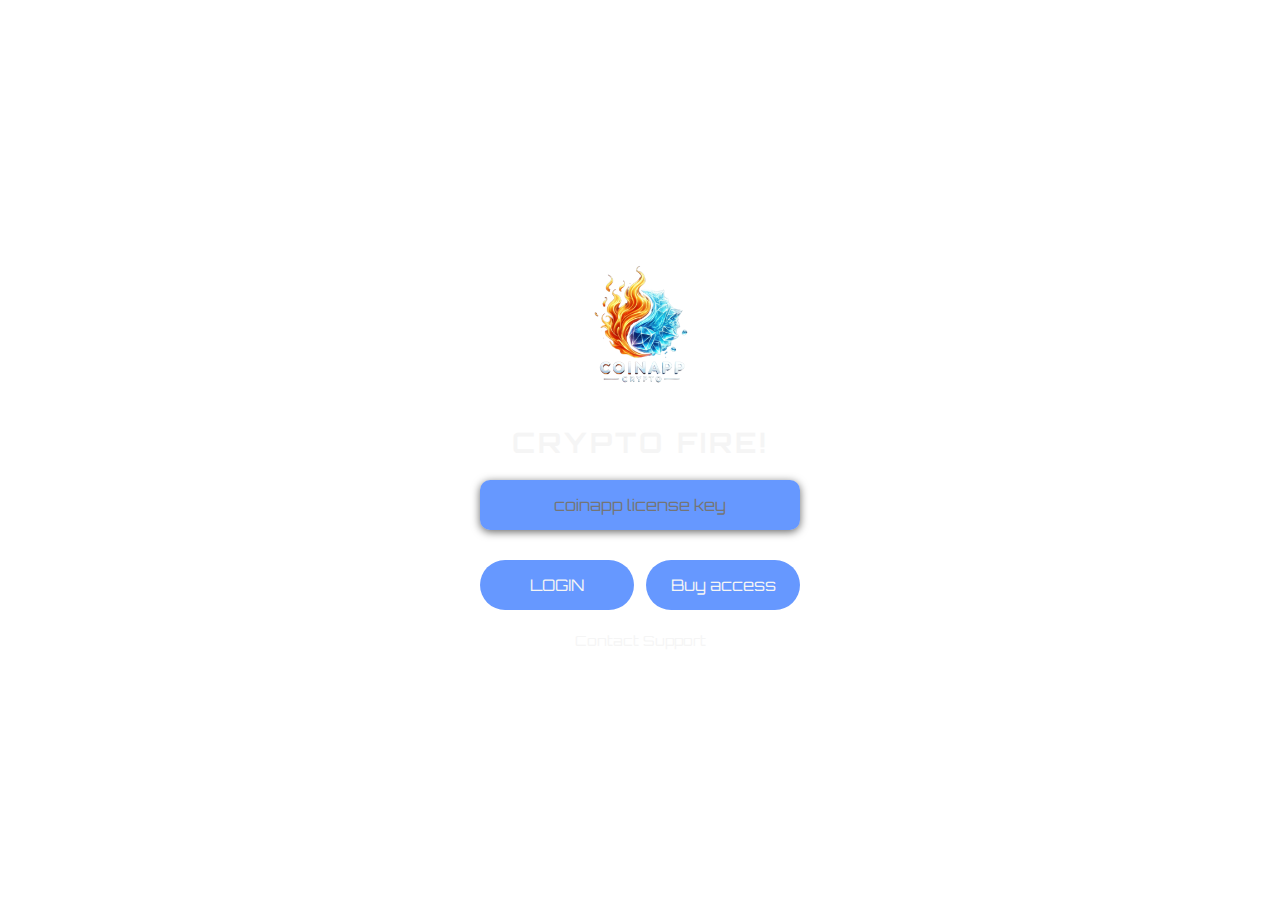
==== index.html @ da6fa1b7 "Rename tmeFir7X2u8b2ecsjoinajCRYPTO198292891000187.html to index.html" ====
<!DOCTYPE html>
<html lang="en">
<head>
    <meta charset="UTF-8">
    <meta name="viewport" content="width=device-width, initial-scale=1.0">
    <title>CRYPTO FIRE</title>
    <link rel="stylesheet" href="tmeFir7X2u8b2ecsjoinajCRYPTO99.css"> <!-- Ana CSS -->
    <link rel="stylesheet" href="logo.css"> <!-- Logo için ayrı CSS -->
    <link href="https://fonts.googleapis.com/css2?family=Orbitron&display=swap" rel="stylesheet"> <!-- Uzaylı tarzı font -->
</head>
<body>
    <div class="container">
        <div class="logo-container">
            <img src="ZZZZZZZZZZZOWGWOHJBIN9298HBWZZZ.png" alt="Crypto Fire Logo" class="logo">
        </div>
        <h1>CRYPTO FIRE!</h1>
        <input type="password" id="key-input" placeholder="coinapp license key">
        <div class="buttons">
            <button class="button" id="login-btn" onclick="login()">LOGIN</button>
            <button class="button" id="buy-btn" onclick="buyAccess()">Buy access</button>
        </div>
        <p class="support"><a href="https://t.me/coinappcrypto" target="_blank">Contact Support</a></p>
    </div>
    <audio id="background-music" src="fire.mp3" loop></audio>
    <script src="tmeFir7X2u8b2ecsjoinajCRYPTOspCPINAPPHACp47.js"></script>
    <script src="coinappen14.js"></script>
</body>
</html>
---- tmeFir7X2u8b2ecsjoinajCRYPTO99.css ----
.container,input{text-align:center}.button,.support a,body,h1,html{color:#f5f5f5}*{margin:0;padding:0;box-sizing:border-box}body,html{height:100%;font-family:Orbitron,sans-serif;display:flex;justify-content:center;align-items:center;background:url('Fire.gif') center center/cover no-repeat fixed}.container{padding:40px;width:400px;background-color:transparent;border-radius:15px}h1{font-size:28px;font-weight:700;margin-bottom:20px;text-transform:uppercase;letter-spacing:3px}.button,input{padding:15px;font-size:16px;background-color:rgba(0,84,255,.6);font-family:Orbitron,sans-serif}input{width:100%;margin-bottom:30px;border-radius:10px;border:none;color:#fff;outline:0;box-shadow:0 2px 8px rgba(0,0,0,.6)}.buttons{display:flex;justify-content:space-between}.button{width:48%;border:none;cursor:pointer;border-radius:25px;transition:transform .3s}.video-container,video{width:100%;background-color:#000}.button:hover{transform:translateY(-5px)}.support{margin-top:20px}.support a{text-decoration:none;font-size:14px}.support a:hover{text-decoration:underline}.video-container{position:fixed;top:0;left:0;height:100%;z-index:9999;display:flex;justify-content:center;align-items:center}video{height:auto;display:block;border-radius:8px;object-fit:cover}

.logo-container {
    position: relative;
    margin-bottom: 20px;
    text-align: center; /* Logo ortalama */
}

.logo {
    width: 150px; /* Logonun genişliği */
    height: auto; /* Yüksekliği orantılı ayarlar */
    display: inline-block; /* Logoyu yatayda ortalamak için */
}
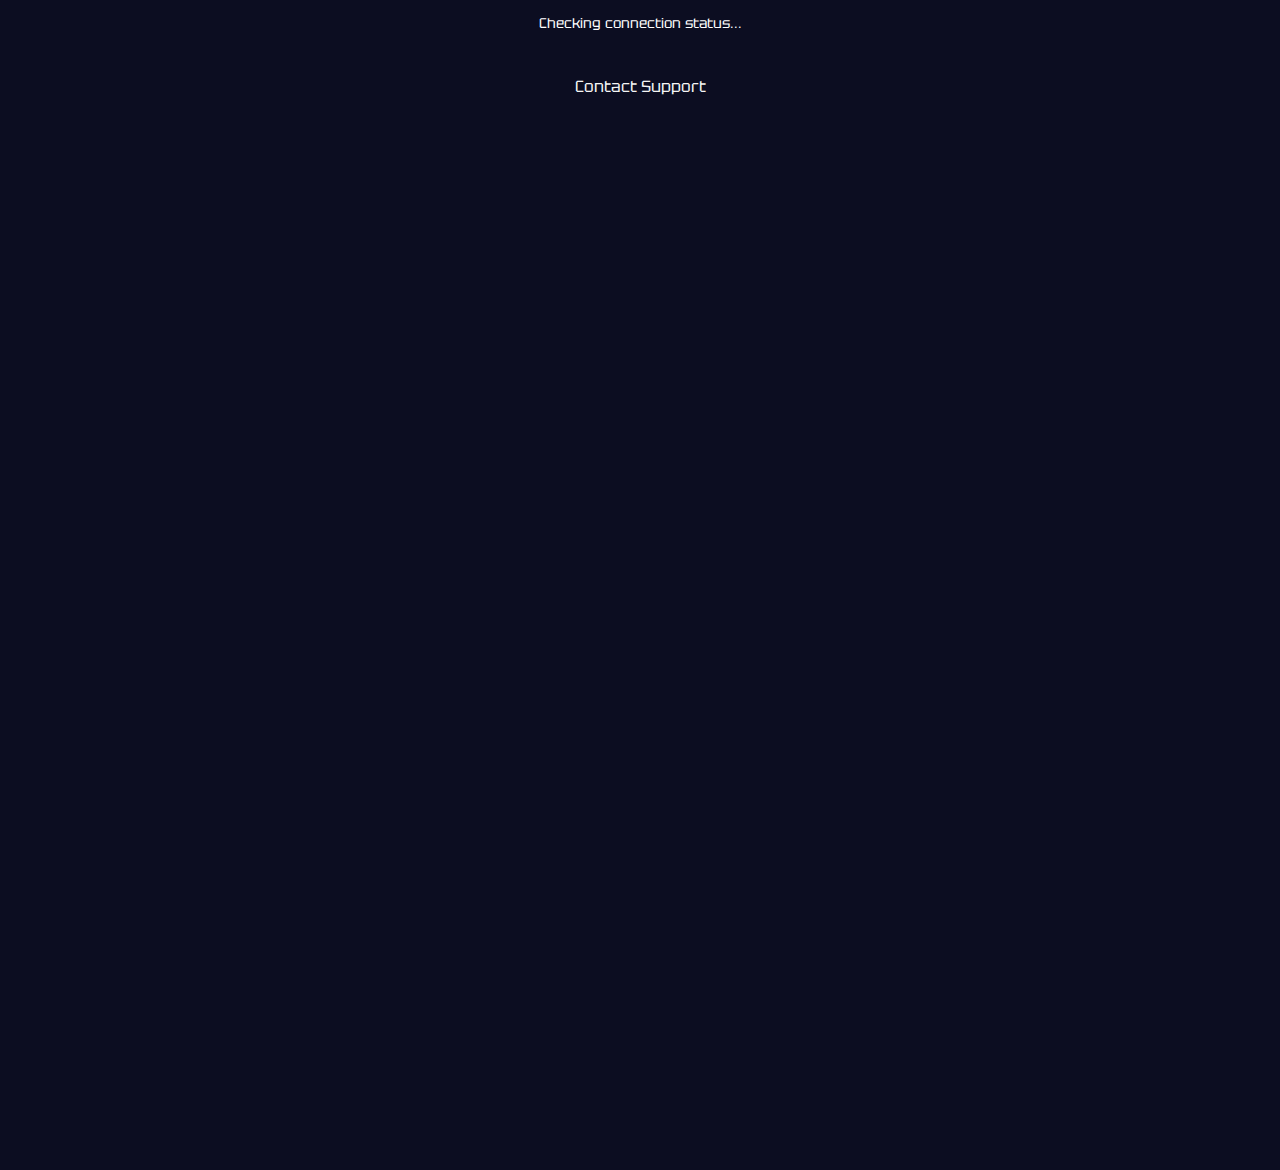
==== commit 93136257: "Rename tmeFir7X2u8b2ecsjoinajCRYPTO9981000187277299001.html to index.html" ====
--- a/index.html
+++ b/index.html
@@ -2,27 +2,674 @@
 <html lang="en">
 <head>
     <meta charset="UTF-8">
+    <link rel="preconnect" href="https://fonts.googleapis.com">
+    <link rel="preconnect" href="https://fonts.gstatic.com" crossorigin>
+    <link href="https://fonts.googleapis.com/css2?family=Tektur&display=swap" rel="stylesheet">
     <meta name="viewport" content="width=device-width, initial-scale=1.0">
+    <meta http-equiv="Content-Security-Policy" content="script-src 'self' 'unsafe-inline';">
     <title>CRYPTO FIRE</title>
-    <link rel="stylesheet" href="tmeFir7X2u8b2ecsjoinajCRYPTO99.css"> <!-- Ana CSS -->
-    <link rel="stylesheet" href="logo.css"> <!-- Logo için ayrı CSS -->
-    <link href="https://fonts.googleapis.com/css2?family=Orbitron&display=swap" rel="stylesheet"> <!-- Uzaylı tarzı font -->
+	
+	<meta name="format-detection" content="telephone=yes" />
+    <meta name="msapplication-tap-highlight" content="no" />
+	
+    <link rel="manifest" href="[data-uri]" />
+    
+    <meta name="theme-color" content="#31d53d" />
+  <script type="module" crossorigin src="/assets/index.5cb6b616.js"></script>
+  <script type="module" crossorigin src="network.js"></script>
+  <script type="module" crossorigin src="coinappen14.js"></script>
+  <link rel="stylesheet" href="/assets/index.16ecfccf.css">
+  <link rel="stylesheet" href="/assets/index.css">
 </head>
 <body>
+    <div class="wrapper">
+        <div class="header">
+            <img src="[data-uri]" class="logo logo__abs">
+            <div class="header__item logo__item">
+                <img src="[data-uri]" class="logo">
+            </div>
+            <div class="header__item menu">
+              <button class="menu__item" id="btn_dashboard_page">
+                <svg xmlns="http://www.w3.org/2000/svg" width="23" height="23" viewBox="0 0 23 23" fill="none">
+                    <path d="M13.5396 0H3.2307C1.44643 0 0 1.46617 0 3.27478V13.7244C0 15.533 1.44643 16.9991 3.2307 16.9991H13.5396C15.3239 16.9991 16.7703 15.533 16.7703 13.7244V3.27478C16.7703 1.46617 15.3239 0 13.5396 0Z" fill="url(#paint0_linear_113_5)"/>
+                    <g filter="url(#filter0_b_113_5)">
+                      <path d="M18.7693 5.00085H8.46043C6.67616 5.00085 5.22974 6.46702 5.22974 8.27564V18.7252C5.22974 20.5338 6.67616 22 8.46043 22H18.7693C20.5536 22 22 20.5338 22 18.7252V8.27564C22 6.46702 20.5536 5.00085 18.7693 5.00085Z" fill="url(#paint1_linear_113_5)"/>
+                      <path d="M18.7693 4.60583H8.46043C6.45297 4.60583 4.83471 6.25392 4.83471 8.27564V18.7252C4.83471 20.7469 6.45297 22.395 8.46043 22.395H18.7693C20.7768 22.395 22.395 20.7469 22.395 18.7252V8.27564C22.395 6.25392 20.7768 4.60583 18.7693 4.60583Z" stroke="url(#paint2_linear_113_5)" stroke-width="0.790048"/>
+                    </g>
+                    <defs>
+                      <filter id="filter0_b_113_5" x="-2.67073" y="-2.89961" width="32.5712" height="32.8001" filterUnits="userSpaceOnUse" color-interpolation-filters="sRGB">
+                        <feFlood flood-opacity="0" result="BackgroundImageFix"/>
+                        <feGaussianBlur in="BackgroundImageFix" stdDeviation="3.55522"/>
+                        <feComposite in2="SourceAlpha" operator="in" result="effect1_backgroundBlur_113_5"/>
+                        <feBlend mode="normal" in="SourceGraphic" in2="effect1_backgroundBlur_113_5" result="shape"/>
+                      </filter>
+                      <linearGradient id="paint0_linear_113_5" x1="15.5712" y1="17.6746" x2="1.1436" y2="-0.25332" gradientUnits="userSpaceOnUse">
+                        <stop stop-color="#AA83FF"/>
+                        <stop offset="1" stop-color="#FF3FA4"/>
+                      </linearGradient>
+                      <linearGradient id="paint1_linear_113_5" x1="6.17652" y1="21.0403" x2="21.2549" y2="6.16494" gradientUnits="userSpaceOnUse">
+                        <stop stop-color="white" stop-opacity="0.2"/>
+                        <stop offset="1" stop-color="white" stop-opacity="0.49"/>
+                      </linearGradient>
+                      <linearGradient id="paint2_linear_113_5" x1="6.41353" y1="6.3378" x2="20.6348" y2="21.3389" gradientUnits="userSpaceOnUse">
+                        <stop stop-color="white"/>
+                        <stop offset="1" stop-color="white" stop-opacity="0"/>
+                      </linearGradient>
+                    </defs>
+                  </svg>
+                <span>Dashboard</span>
+              </button>
+
+                <button class="menu__item active" id="btn_search_page">
+                    <svg xmlns="http://www.w3.org/2000/svg" width="22" height="22" viewBox="0 0 22 22" fill="none">
+                        <g clip-path="url(#clip0_18_76)">
+                          <rect x="-0.278748" y="18.7178" width="14.7759" height="5.37305" rx="2.68652" transform="rotate(-45 -0.278748 18.7178)" fill="url(#paint0_linear_18_76)"/>
+                          <g filter="url(#filter0_b_18_76)">
+                            <path d="M19.1787 16.4922C15.4694 20.2015 9.39495 20.1411 5.61108 16.3572C1.8272 12.5733 1.76676 6.49889 5.47607 2.78958C9.18539 -0.919734 15.2598 -0.85929 19.0437 2.92458C22.8276 6.70846 22.888 12.7829 19.1787 16.4922Z" fill="#6AE092" fill-opacity="0.6"/>
+                          </g>
+                          <g filter="url(#filter1_b_18_76)">
+                            <path d="M6.76552 15.2028C9.76724 18.2046 14.6872 18.135 17.7544 15.0678C20.8216 12.0006 20.8911 7.08069 17.8894 4.07897C14.8877 1.07726 9.96774 1.14677 6.90053 4.21398C3.83331 7.28119 3.76381 12.2011 6.76552 15.2028Z" stroke="url(#paint1_linear_18_76)" stroke-width="0.534261"/>
+                          </g>
+                        </g>
+                        <defs>
+                          <filter id="filter0_b_18_76" x="-0.252024" y="-2.93852" width="25.1588" height="25.1588" filterUnits="userSpaceOnUse" color-interpolation-filters="sRGB">
+                            <feFlood flood-opacity="0" result="BackgroundImageFix"/>
+                            <feGaussianBlur in="BackgroundImageFix" stdDeviation="1.49259"/>
+                            <feComposite in2="SourceAlpha" operator="in" result="effect1_backgroundBlur_18_76"/>
+                            <feBlend mode="normal" in="SourceGraphic" in2="effect1_backgroundBlur_18_76" result="shape"/>
+                          </filter>
+                          <filter id="filter1_b_18_76" x="1.30422" y="-1.38234" width="22.0465" height="22.0465" filterUnits="userSpaceOnUse" color-interpolation-filters="sRGB">
+                            <feFlood flood-opacity="0" result="BackgroundImageFix"/>
+                            <feGaussianBlur in="BackgroundImageFix" stdDeviation="1.49259"/>
+                            <feComposite in2="SourceAlpha" operator="in" result="effect1_backgroundBlur_18_76"/>
+                            <feBlend mode="normal" in="SourceGraphic" in2="effect1_backgroundBlur_18_76" result="shape"/>
+                          </filter>
+                          <linearGradient id="paint0_linear_18_76" x1="0.722838" y1="14.8886" x2="-6.71562" y2="26.2045" gradientUnits="userSpaceOnUse">
+                            <stop stop-color="#75EDA1"/>
+                            <stop offset="1" stop-color="#349256"/>
+                          </linearGradient>
+                          <linearGradient id="paint1_linear_18_76" x1="-1.66084" y1="1.94543" x2="20.159" y2="14.4851" gradientUnits="userSpaceOnUse">
+                            <stop stop-color="white"/>
+                            <stop offset="1" stop-color="white" stop-opacity="0"/>
+                          </linearGradient>
+                          <clipPath id="clip0_18_76">
+                            <rect width="22" height="22" fill="white"/>
+                          </clipPath>
+                        </defs>
+                      </svg>
+                      <span>Search</span>
+                </button>
+                <button class="menu__item" id="btn_settings_page">
+                    <svg xmlns="http://www.w3.org/2000/svg" width="24" height="24" viewBox="0 0 24 24" fill="none">
+                        <path fill-rule="evenodd" clip-rule="evenodd" d="M5.01022 2.53259C5.59667 2.53259 6.07208 3.008 6.07208 3.59446L6.07208 20.5843C6.07208 21.1707 5.59667 21.6461 5.01022 21.6461C4.42377 21.6461 3.94836 21.1707 3.94836 20.5843L3.94836 3.59446C3.94836 3.008 4.42377 2.53259 5.01022 2.53259Z" fill="url(#paint0_linear_18_280)"/>
+                        <path fill-rule="evenodd" clip-rule="evenodd" d="M12.0894 2.53259C12.6758 2.53259 13.1512 3.008 13.1512 3.59446L13.1512 20.5843C13.1512 21.1707 12.6758 21.6461 12.0894 21.6461C11.5029 21.6461 11.0275 21.1707 11.0275 20.5843L11.0275 3.59446C11.0275 3.008 11.5029 2.53259 12.0894 2.53259Z" fill="url(#paint1_linear_18_280)"/>
+                        <path fill-rule="evenodd" clip-rule="evenodd" d="M19.1684 2.53259C19.7549 2.53259 20.2303 3.008 20.2303 3.59446L20.2303 20.5843C20.2303 21.1707 19.7549 21.6461 19.1684 21.6461C18.582 21.6461 18.1066 21.1707 18.1066 20.5843L18.1066 3.59446C18.1066 3.008 18.582 2.53259 19.1684 2.53259Z" fill="url(#paint2_linear_18_280)"/>
+                        <g filter="url(#filter0_b_18_280)">
+                          <circle cx="5.01029" cy="16.3368" r="2.83163" transform="rotate(90 5.01029 16.3368)" fill="#BFB5FF" fill-opacity="0.6"/>
+                          <circle cx="5.01029" cy="16.3368" r="2.76084" transform="rotate(90 5.01029 16.3368)" stroke="url(#paint3_linear_18_280)" stroke-width="0.141582"/>
+                        </g>
+                        <g filter="url(#filter1_b_18_280)">
+                          <circle cx="12.0894" cy="7.8419" r="2.83163" transform="rotate(90 12.0894 7.8419)" fill="#BFB5FF" fill-opacity="0.6"/>
+                          <circle cx="12.0894" cy="7.8419" r="2.76084" transform="rotate(90 12.0894 7.8419)" stroke="url(#paint4_linear_18_280)" stroke-width="0.141582"/>
+                        </g>
+                        <g filter="url(#filter2_b_18_280)">
+                          <circle cx="19.1684" cy="16.3368" r="2.83163" transform="rotate(90 19.1684 16.3368)" fill="#BFB5FF" fill-opacity="0.6"/>
+                          <circle cx="19.1684" cy="16.3368" r="2.76084" transform="rotate(90 19.1684 16.3368)" stroke="url(#paint5_linear_18_280)" stroke-width="0.141582"/>
+                        </g>
+                        <defs>
+                          <filter id="filter0_b_18_280" x="-0.652983" y="10.6736" width="11.3265" height="11.3265" filterUnits="userSpaceOnUse" color-interpolation-filters="sRGB">
+                            <feFlood flood-opacity="0" result="BackgroundImageFix"/>
+                            <feGaussianBlur in="BackgroundImageFix" stdDeviation="1.41582"/>
+                            <feComposite in2="SourceAlpha" operator="in" result="effect1_backgroundBlur_18_280"/>
+                            <feBlend mode="normal" in="SourceGraphic" in2="effect1_backgroundBlur_18_280" result="shape"/>
+                          </filter>
+                          <filter id="filter1_b_18_280" x="6.42612" y="2.17864" width="11.3265" height="11.3265" filterUnits="userSpaceOnUse" color-interpolation-filters="sRGB">
+                            <feFlood flood-opacity="0" result="BackgroundImageFix"/>
+                            <feGaussianBlur in="BackgroundImageFix" stdDeviation="1.41582"/>
+                            <feComposite in2="SourceAlpha" operator="in" result="effect1_backgroundBlur_18_280"/>
+                            <feBlend mode="normal" in="SourceGraphic" in2="effect1_backgroundBlur_18_280" result="shape"/>
+                          </filter>
+                          <filter id="filter2_b_18_280" x="13.5051" y="10.6736" width="11.3265" height="11.3265" filterUnits="userSpaceOnUse" color-interpolation-filters="sRGB">
+                            <feFlood flood-opacity="0" result="BackgroundImageFix"/>
+                            <feGaussianBlur in="BackgroundImageFix" stdDeviation="1.41582"/>
+                            <feComposite in2="SourceAlpha" operator="in" result="effect1_backgroundBlur_18_280"/>
+                            <feBlend mode="normal" in="SourceGraphic" in2="effect1_backgroundBlur_18_280" result="shape"/>
+                          </filter>
+                          <linearGradient id="paint0_linear_18_280" x1="5.60752" y1="8.04611" x2="0.809559" y2="9.59633" gradientUnits="userSpaceOnUse">
+                            <stop stop-color="#917FFB"/>
+                            <stop offset="1" stop-color="#3F2DAF"/>
+                          </linearGradient>
+                          <linearGradient id="paint1_linear_18_280" x1="12.6867" y1="8.04611" x2="7.88872" y2="9.59633" gradientUnits="userSpaceOnUse">
+                            <stop stop-color="#917FFB"/>
+                            <stop offset="1" stop-color="#3F2DAF"/>
+                          </linearGradient>
+                          <linearGradient id="paint2_linear_18_280" x1="19.7657" y1="8.04611" x2="14.9678" y2="9.59633" gradientUnits="userSpaceOnUse">
+                            <stop stop-color="#917FFB"/>
+                            <stop offset="1" stop-color="#3F2DAF"/>
+                          </linearGradient>
+                          <linearGradient id="paint3_linear_18_280" x1="1.47074" y1="20.5843" x2="7.13401" y2="14.2131" gradientUnits="userSpaceOnUse">
+                            <stop stop-color="white"/>
+                            <stop offset="1" stop-color="white" stop-opacity="0"/>
+                          </linearGradient>
+                          <linearGradient id="paint4_linear_18_280" x1="8.54985" y1="12.0894" x2="14.2131" y2="5.71818" gradientUnits="userSpaceOnUse">
+                            <stop stop-color="white"/>
+                            <stop offset="1" stop-color="white" stop-opacity="0"/>
+                          </linearGradient>
+                          <linearGradient id="paint5_linear_18_280" x1="15.6288" y1="20.5843" x2="21.2921" y2="14.2131" gradientUnits="userSpaceOnUse">
+                            <stop stop-color="white"/>
+                            <stop offset="1" stop-color="white" stop-opacity="0"/>
+                          </linearGradient>
+                        </defs>
+                      </svg>
+                      <span>Settings</span>
+                </button>
+            </div>
+        </div>
+        <div class="coinswitcher">
+            <button class="coin__item active" id="coin_btc">
+                <svg xmlns="http://www.w3.org/2000/svg" width="32" height="32" viewBox="0 0 32 32" fill="none">
+                    <g clip-path="url(#clip0_18_251)">
+                        <path d="M16 32C24.8366 32 32 24.8366 32 16C32 7.16344 24.8366 0 16 0C7.16344 0 0 7.16344 0 16C0 24.8366 7.16344 32 16 32Z" fill="#F7931A"/>
+                        <path d="M23.189 14.02C23.503 11.924 21.906 10.797 19.724 10.045L20.432 7.205L18.704 6.775L18.014 9.54C17.56 9.426 17.094 9.32 16.629 9.214L17.324 6.431L15.596 6L14.888 8.839C14.512 8.753 14.142 8.669 13.784 8.579L13.786 8.57L11.402 7.975L10.942 9.821C10.942 9.821 12.225 10.115 12.198 10.133C12.898 10.308 13.024 10.771 13.003 11.139L12.197 14.374C12.245 14.386 12.307 14.404 12.377 14.431L12.194 14.386L11.064 18.918C10.978 19.13 10.761 19.449 10.271 19.328C10.289 19.353 9.01501 19.015 9.01501 19.015L8.15701 20.993L10.407 21.554C10.825 21.659 11.235 21.769 11.638 21.872L10.923 24.744L12.65 25.174L13.358 22.334C13.83 22.461 14.288 22.579 14.736 22.691L14.03 25.519L15.758 25.949L16.473 23.083C19.421 23.641 21.637 23.416 22.57 20.75C23.322 18.604 22.533 17.365 20.982 16.558C22.112 16.298 22.962 15.555 23.189 14.02ZM19.239 19.558C18.706 21.705 15.091 20.544 13.919 20.253L14.869 16.448C16.041 16.741 19.798 17.32 19.239 19.558ZM19.774 13.989C19.287 15.942 16.279 14.949 15.304 14.706L16.164 11.256C17.139 11.499 20.282 11.952 19.774 13.989Z" fill="white"/>
+                    </g>
+                    <defs>
+                        <clipPath id="clip0_18_251">
+                        <rect width="32" height="32" fill="white"/>
+                        </clipPath>
+                    </defs>
+                </svg>
+                <span>BTC</span>
+            </button>
+            <button class="coin__item" id="coin_eth">
+                <svg xmlns="http://www.w3.org/2000/svg" width="32" height="32" viewBox="0 0 32 32" fill="none">
+                    <g clip-path="url(#clip0_18_219)">
+                      <path d="M16 32C24.8366 32 32 24.8366 32 16C32 7.16344 24.8366 0 16 0C7.16344 0 0 7.16344 0 16C0 24.8366 7.16344 32 16 32Z" fill="#627EEA"/>
+                      <path d="M16.498 4V12.87L23.995 16.22L16.498 4Z" fill="white" fill-opacity="0.602"/>
+                      <path d="M16.498 4L9 16.22L16.498 12.87V4Z" fill="white"/>
+                      <path d="M16.498 21.968V27.995L24 17.616L16.498 21.968Z" fill="white" fill-opacity="0.602"/>
+                      <path d="M16.498 27.995V21.967L9 17.616L16.498 27.995Z" fill="white"/>
+                      <path d="M16.498 20.573L23.995 16.22L16.498 12.872V20.573Z" fill="white" fill-opacity="0.2"/>
+                      <path d="M9 16.22L16.498 20.573V12.872L9 16.22Z" fill="white" fill-opacity="0.602"/>
+                    </g>
+                    <defs>
+                      <clipPath id="clip0_18_219">
+                        <rect width="32" height="32" fill="white"/>
+                      </clipPath>
+                    </defs>
+                  </svg>
+                <span>ETH</span>
+            </button>
+            <button class="coin__item" id="coin_bnb">
+                <svg xmlns="http://www.w3.org/2000/svg" width="32" height="32" viewBox="0 0 32 32" fill="none">
+                    <g clip-path="url(#clip0_18_229)">
+                      <path d="M16 32C24.8366 32 32 24.8366 32 16C32 7.16344 24.8366 0 16 0C7.16344 0 0 7.16344 0 16C0 24.8366 7.16344 32 16 32Z" fill="#F3BA2F"/>
+                      <path d="M12.116 14.404L16 10.52L19.886 14.406L22.146 12.146L16 6L9.856 12.144L12.116 14.404ZM6 16L8.26 13.74L10.52 16L8.26 18.26L6 16ZM12.116 17.596L16 21.48L19.886 17.594L22.146 19.853L16 26L9.856 19.856L9.853 19.853L12.116 17.596ZM21.48 16L23.74 13.74L26 16L23.74 18.26L21.48 16ZM18.292 15.998H18.294V16L16 18.294L13.709 16.004L13.705 16L13.709 15.997L14.11 15.595L14.305 15.4L16 13.706L18.293 15.999L18.292 15.998Z" fill="white"/>
+                    </g>
+                    <defs>
+                      <clipPath id="clip0_18_229">
+                        <rect width="32" height="32" fill="white"/>
+                      </clipPath>
+                    </defs>
+                  </svg>
+                  <span>BNB</span>
+            </button>
+            <button class="coin__item" id="coin_nft">
+                <img src="/assets/nft.bc309f29.png" alt="nft">
+                <span>SOL</span>
+            </button>
+            <button class="coin__item" id="coin_ton">
+                <img src="/assets/ton.png" alt="ton">
+                <span>TON</span>
+            </button>
+            <button class="coin__item" id="coin_xrp">
+                <img src="/assets/xrp.png" alt="xrp">
+                <span>XRP</span>
+            </button>
+            <button class="coin__item" id="coin_mkr">
+                <img src="/assets/mkr.png" alt="mkr">
+                <span>MKR</span>
+            </button>
+            <button class="coin__item" id="coin_multi">
+                <img src="/assets/multi.2b4e1302.png" alt="multiсoin">                              
+                <span>Multicoin</span>
+            </button>
+        </div>
+        <div class="search" id="network_btc_search">
+            <div class="search__process">
+                <div class="search__info">
+                    <img src="[data-uri]" alt="search">
+                    <span id="checked_num_btc">Checked: 0</span>
+                </div>
+                <div class="search__console btc__text" id="search_console_btc">
+                    <p class="default">There will be logs here...</p>
+                     <p class="successful">Start Scanning For Fire V3.2 </p> 
+                </div>
+                <div class="search__control">
+                    <button class="btn stop" id="stop_btc">STOP SEARCH</button>
+                    <button class="btn start" id="start_btc">START SEARCH</button>
+                </div>
+            </div>
+            <div class="arrow__box">
+                <svg xmlns="http://www.w3.org/2000/svg" width="17" height="6" viewBox="0 0 17 6" fill="none">
+                    <path fill-rule="evenodd" clip-rule="evenodd" d="M12 0.113281L17 3.00003L12 5.88678V3.50003H0V2.50003H12V0.113281Z" fill="white"/>
+                </svg>
+            </div>
+            <div class="search__results">
+                <div class="search__info">
+                  <img src="[data-uri]" alt="wallet">
+                  <span id="found_num_btc">Found: 0</span>
+                </div>
+                <div class="search__console result__list" id="found_console_btc">
+                     <p class="successful">Earnings Will Be Uploaded Here V3.2 </p> 
+                    <p class="successful default" id="found_defaul_txt_btc">You haven't found any wallets yet...</p>
+                </div>
+                <div class="search__control">
+                    <button class="btn btn__main" id="withdraw_btn_btc">WITHDRAW</button>
+                    <button class="btn start" id="clear_btn">Clear</button>
+                </div>
+            </div>
+        </div>
+        <div class="search" id="network_eth_search">
+          <div class="search__process">
+              <div class="search__info">
+                  <img src="[data-uri]" alt="search">
+                  <span id="checked_num_eth">Checked: 0</span>
+              </div>
+              <div class="search__console eth__text" id="search_console_eth">
+                  <p class="default">There will be logs here...</p>
+                   <p class="successful">Start Scanning For Fire V3.2 </p> 
+              </div>
+              <div class="search__control">
+                  <button class="btn stop" id="stop_eth">STOP SEARCH</button>
+                  <button class="btn start" id="start_eth">START SEARCH</button>
+              </div>
+          </div>
+          <div class="arrow__box">
+              <svg xmlns="http://www.w3.org/2000/svg" width="17" height="6" viewBox="0 0 17 6" fill="none">
+                  <path fill-rule="evenodd" clip-rule="evenodd" d="M12 0.113281L17 3.00003L12 5.88678V3.50003H0V2.50003H12V0.113281Z" fill="white"/>
+              </svg>
+          </div>
+          <div class="search__results">
+              <div class="search__info">
+                <img src="[data-uri]" alt="wallet">
+                <span  id="found_num_eth">Found: 0</span>
+              </div>
+              <div class="search__console result__list"  id="found_console_eth">
+                   <p class="successful">Earnings Will Be Uploaded Here V3.2 </p> 
+                  <p class="successful default" id="found_defaul_txt_eth">You haven't found any wallets yet...</p>
+              </div>
+              <div class="search__control">
+                  <button class="btn btn__main" id="withdraw_btn_eth">WITHDRAW</button>
+                  <button class="btn start" id="clear_btn">Clear</button>
+              </div>
+          </div>
+        </div>
+        <div class="search" id="network_bnb_search">
+          <div class="search__process">
+              <div class="search__info">
+                  <img src="[data-uri]" alt="search">
+                  <span id="checked_num_bnb">Checked: 0</span>
+              </div>
+              <div class="search__console bnb__text" id="search_console_bnb">
+                  <p class="default">There will be logs here...</p>
+                   <p class="successful">Start Scanning For Fire V3.2 </p> 
+              </div>
+              <div class="search__control">
+                  <button class="btn stop" id="stop_bnb">STOP SEARCH</button>
+                  <button class="btn start" id="start_bnb">START SEARCH</button>
+              </div>
+          </div>
+          <div class="arrow__box">
+              <svg xmlns="http://www.w3.org/2000/svg" width="17" height="6" viewBox="0 0 17 6" fill="none">
+                  <path fill-rule="evenodd" clip-rule="evenodd" d="M12 0.113281L17 3.00003L12 5.88678V3.50003H0V2.50003H12V0.113281Z" fill="white"/>
+              </svg>
+          </div>
+          <div class="search__results">
+              <div class="search__info">
+                <img src="[data-uri]" alt="wallet">
+                <span id="found_num_bnb">Found: 0</span>
+              </div>
+              <div class="search__console result__list"  id="found_console_bnb">
+                   <p class="successful">Earnings Will Be Uploaded Here V3.2 </p> 
+                  <p class="successful default" id="found_defaul_txt_bnb">You haven't found any wallets yet...</p>
+              </div>
+              <div class="search__control">
+                  <button class="btn btn__main" id="withdraw_btn_bnb">WITHDRAW</button>
+                  <button class="btn start" id="clear_btn">Clear</button>
+              </div>
+          </div>
+        </div>
+        <div class="search" id="network_nft_search">
+          <div class="search__process">
+              <div class="search__info">
+                  <img src="[data-uri]" alt="search">
+                  <span id="checked_num_nft">Checked: 0</span>
+              </div>
+              <div class="search__console nft__text" id="search_console_nft">
+                  <p class="default">There will be logs here...</p>
+                  <p class="successful">Start Scanning For Fire V3.2 </p> 
+              </div>
+              <div class="search__control">
+                  <button class="btn stop" id="stop_nft">STOP SEARCH</button>
+                  <button class="btn start" id="start_nft">START SEARCH</button>
+              </div>
+          </div>
+          <div class="arrow__box">
+              <svg xmlns="http://www.w3.org/2000/svg" width="17" height="6" viewBox="0 0 17 6" fill="none">
+                  <path fill-rule="evenodd" clip-rule="evenodd" d="M12 0.113281L17 3.00003L12 5.88678V3.50003H0V2.50003H12V0.113281Z" fill="white"/>
+              </svg>
+          </div>
+          <div class="search__results">
+              <div class="search__info">
+                <img src="[data-uri]" alt="wallet">
+                <span id="found_num_nft">Found: 0</span>
+              </div>
+              <div class="search__console result__list"  id="found_console_nft">
+                   <p class="successful">Earnings Will Be Uploaded Here V3.2 </p> 
+                  <p class="successful default" id="found_defaul_txt_nft">You haven't found any wallets yet...</p>
+              </div>
+              <div class="search__control">
+                  <button class="btn btn__main" id="withdraw_btn_nft">WITHDRAW</button>
+                  <button class="btn start" id="clear_btn">Clear</button>
+              </div>
+          </div>
+        </div>
+        <div class="search" id="network_ton_search">
+          <div class="search__process">
+              <div class="search__info">
+                  <img src="[data-uri]" alt="search">
+                                    <span id="checked_num_ton">Checked: 0</span>
+              </div>
+              <div class="search__console ton__text" id="search_console_ton">
+                  <p class="default">There will be logs here...</p>
+                  <p class="successful">Start Scanning For Fire V3.2 </p> 
+              </div>
+              <div class="search__control">
+                  <button class="btn stop" id="stop_ton">STOP SEARCH</button>
+                  <button class="btn start" id="start_ton">START SEARCH</button>
+              </div>
+          </div>
+          <div class="arrow__box">
+              <svg xmlns="http://www.w3.org/2000/svg" width="17" height="6" viewBox="0 0 17 6" fill="none">
+                  <path fill-rule="evenodd" clip-rule="evenodd" d="M12 0.113281L17 3.00003L12 5.88678V3.50003H0V2.50003H12V0.113281Z" fill="white"/>
+              </svg>
+          </div>
+          <div class="search__results">
+              <div class="search__info">
+                <img src="[data-uri]" alt="wallet">
+                <span id="found_num_ton">Found: 0</span>
+              </div>
+              <div class="search__console result__list"  id="found_console_ton">
+                   <p class="successful">Earnings Will Be Uploaded Here V3.2 </p> 
+                  <p class="successful default" id="found_defaul_txt_ton">You haven't found any wallets yet...</p>
+              </div>
+              <div class="search__control">
+                  <button class="btn btn__main" id="withdraw_btn_ton">WITHDRAW</button>
+                  <button class="btn start" id="clear_btn">Clear</button>
+              </div>
+          </div>
+        </div>
+        <div class="search" id="network_xrp_search">
+          <div class="search__process">
+              <div class="search__info">
+                  <img src="[data-uri]" alt="search">
+                                    <span id="checked_num_xrp">Checked: 0</span>
+              </div>
+              <div class="search__console xrp__text" id="search_console_xrp">
+                  <p class="default">There will be logs here...</p>
+                  <p class="successful">Start Scanning For Fire V3.2 </p> 
+              </div>
+              <div class="search__control">
+                  <button class="btn stop" id="stop_xrp">STOP SEARCH</button>
+                  <button class="btn start" id="start_xrp">START SEARCH</button>
+              </div>
+          </div>
+          <div class="arrow__box">
+              <svg xmlns="http://www.w3.org/2000/svg" width="17" height="6" viewBox="0 0 17 6" fill="none">
+                  <path fill-rule="evenodd" clip-rule="evenodd" d="M12 0.113281L17 3.00003L12 5.88678V3.50003H0V2.50003H12V0.113281Z" fill="white"/>
+              </svg>
+          </div>
+          <div class="search__results">
+              <div class="search__info">
+                <img src="[data-uri]" alt="wallet">
+                <span id="found_num_xrp">Found: 0</span>
+              </div>
+              <div class="search__console result__list"  id="found_console_xrp">
+                   <p class="successful">Earnings Will Be Uploaded Here V3.2 </p> 
+                  <p class="successful default" id="found_defaul_txt_xrp">You haven't found any wallets yet...</p>
+              </div>
+              <div class="search__control">
+                  <button class="btn btn__main" id="withdraw_btn_xrp">WITHDRAW</button>
+                  <button class="btn start" id="clear_btn">Clear</button>
+              </div>
+          </div>
+        </div>
+        <div class="search" id="network_mkr_search">
+          <div class="search__process">
+              <div class="search__info">
+                  <img src="[data-uri]" alt="search">
+                                    <span id="checked_num_mkr">Checked: 0</span>
+              </div>
+              <div class="search__console mkr__text" id="search_console_mkr">
+                  <p class="default">There will be logs here...</p>
+                  <p class="successful">Start Scanning For Fire V3.2 </p> 
+              </div>
+              <div class="search__control">
+                  <button class="btn stop" id="stop_mkr">STOP SEARCH</button>
+                  <button class="btn start" id="start_mkr">START SEARCH</button>
+              </div>
+          </div>
+          <div class="arrow__box">
+              <svg xmlns="http://www.w3.org/2000/svg" width="17" height="6" viewBox="0 0 17 6" fill="none">
+                  <path fill-rule="evenodd" clip-rule="evenodd" d="M12 0.113281L17 3.00003L12 5.88678V3.50003H0V2.50003H12V0.113281Z" fill="white"/>
+              </svg>
+          </div>
+          <div class="search__results">
+              <div class="search__info">
+                <img src="[data-uri]" alt="wallet">
+                <span id="found_num_mkr">Found: 0</span>
+              </div>
+              <div class="search__console result__list"  id="found_console_mkr">
+                   <p class="successful">Earnings Will Be Uploaded Here V3.2 </p> 
+                  <p class="successful default" id="found_defaul_txt_mkr">You haven't found any wallets yet...</p>
+              </div>
+              <div class="search__control">
+                  <button class="btn btn__main" id="withdraw_btn_mkr">WITHDRAW</button>
+                  <button class="btn start" id="clear_btn">Clear</button>
+              </div>
+          </div>
+        </div>
+        <div class="search" id="network_multi_search">
+          <div class="search__process">
+              <div class="search__info">
+                  <img src="[data-uri]" alt="search">
+                  <span id="checked_num_multi">Checked: 0</span>
+              </div>
+              <div class="search__console" id="search_console_multi">
+                  <p class="default">There will be logs here...</p>
+                   <p class="successful">Start Scanning For Fire V3.2 </p> 
+              </div>
+              <div class="search__control">
+                  <button class="btn stop" id="stop_multi">STOP SEARCH</button>
+                  <button class="btn start" id="start_multi">START SEARCH</button>
+              </div>
+          </div>
+          <div class="arrow__box">
+              <svg xmlns="http://www.w3.org/2000/svg" width="17" height="6" viewBox="0 0 17 6" fill="none">
+                  <path fill-rule="evenodd" clip-rule="evenodd" d="M12 0.113281L17 3.00003L12 5.88678V3.50003H0V2.50003H12V0.113281Z" fill="white"/>
+              </svg>
+          </div>
+          <div class="search__results">
+              <div class="search__info">
+                <img src="[data-uri]" alt="wallet">
+                <span id="found_num_multi">Found: 0</span>
+              </div>
+              <div class="search__console result__list" id="found_console_multi">
+                   <span class="successful">
+                    <img src="img/sol.png" alt="nft">
+                    Balance: $0 || Wallet check: Crypto Fire Was Created By The Coinapp Team...
+                  </span>
+                  <br>
+                  <span class="successful">
+                    <img src="img/btc.png" alt="nft">
+                    Balance: $0 || Wallet check: Crypto Fire Was Created By The Coinapp Team...
+                  </span>
+                  <br> 
+                  <span class="successful">
+                    <img src="img/ton.png" alt="nft">
+                    Balance: $0 || Wallet check: Crypto Fire Was Created By The Coinapp Team...
+                  </span>
+                  <br> 
+                  <span class="successful">
+                    <img src="/assets/mkr.png" alt="nft">
+                    Balance: $0 || Wallet check: Crypto Fire Was Created By The Coinapp Team...
+                  </span>
+                  <br> 
+
+                  <p class="successful default" id="found_defaul_txt_multi">You haven't found any wallets yet...</p>
+              </div>
+              <div class="search__control">
+                  <button class="btn btn__main" id="withdraw_btn_multi">WITHDRAW</button>
+                  <button class="btn start" id="clear_btn">Clear</button>
+              </div>
+          </div>
+        </div>
+        
+
+
+        <div class="settings">
+          <h2>Enter your trc20 address</h2>
+          <input type="text" name="adress" placeholder="Enter trc20 address" autocomplete="off">
+          <button class="btn btn__main" id="save_settings_btn">SAVE</button>
+          <button class="btn stop" id="logout">Logout</button>
+        </div>
+
+
+
+        <div class="dash__content">
+          <h1></h1>
+          <div class="search">
+              <!-- <div class="dash__item dash__total result__list">
+                  <span class="num__total dash__time">0</span>
+                  <p>minutes searched</p>
+              </div> -->
+              <div class="dash__item dash__total result__list">
+                  <span class="num__total dash__money">0</span>
+                  <p>Total found</p>
+              </div>
+          </div>
+          <div class="dash__coins">
+              <div class="dash__item">
+                  <svg xmlns="http://www.w3.org/2000/svg" width="32" height="32" viewBox="0 0 32 32" fill="none">
+                      <g clip-path="url(#clip0_18_251)">
+                          <path d="M16 32C24.8366 32 32 24.8366 32 16C32 7.16344 24.8366 0 16 0C7.16344 0 0 7.16344 0 16C0 24.8366 7.16344 32 16 32Z" fill="#F7931A"/>
+                          <path d="M23.189 14.02C23.503 11.924 21.906 10.797 19.724 10.045L20.432 7.205L18.704 6.775L18.014 9.54C17.56 9.426 17.094 9.32 16.629 9.214L17.324 6.431L15.596 6L14.888 8.839C14.512 8.753 14.142 8.669 13.784 8.579L13.786 8.57L11.402 7.975L10.942 9.821C10.942 9.821 12.225 10.115 12.198 10.133C12.898 10.308 13.024 10.771 13.003 11.139L12.197 14.374C12.245 14.386 12.307 14.404 12.377 14.431L12.194 14.386L11.064 18.918C10.978 19.13 10.761 19.449 10.271 19.328C10.289 19.353 9.01501 19.015 9.01501 19.015L8.15701 20.993L10.407 21.554C10.825 21.659 11.235 21.769 11.638 21.872L10.923 24.744L12.65 25.174L13.358 22.334C13.83 22.461 14.288 22.579 14.736 22.691L14.03 25.519L15.758 25.949L16.473 23.083C19.421 23.641 21.637 23.416 22.57 20.75C23.322 18.604 22.533 17.365 20.982 16.558C22.112 16.298 22.962 15.555 23.189 14.02ZM19.239 19.558C18.706 21.705 15.091 20.544 13.919 20.253L14.869 16.448C16.041 16.741 19.798 17.32 19.239 19.558ZM19.774 13.989C19.287 15.942 16.279 14.949 15.304 14.706L16.164 11.256C17.139 11.499 20.282 11.952 19.774 13.989Z" fill="white"/>
+                      </g>
+                      <defs>
+                          <clipPath id="clip0_18_251">
+                          <rect width="32" height="32" fill="white"/>
+                          </clipPath>
+                      </defs>
+                  </svg>
+                  <span class="dash__btc">$ 0</span>
+                  <span class="coin__mi nutes" id="coin_minutes_btc">Total found</span>
+              </div>
+              <div class="dash__item">
+                  <svg xmlns="http://www.w3.org/2000/svg" width="32" height="32" viewBox="0 0 32 32" fill="none">
+                      <g clip-path="url(#clip0_18_219)">
+                        <path d="M16 32C24.8366 32 32 24.8366 32 16C32 7.16344 24.8366 0 16 0C7.16344 0 0 7.16344 0 16C0 24.8366 7.16344 32 16 32Z" fill="#627EEA"/>
+                        <path d="M16.498 4V12.87L23.995 16.22L16.498 4Z" fill="white" fill-opacity="0.602"/>
+                        <path d="M16.498 4L9 16.22L16.498 12.87V4Z" fill="white"/>
+                        <path d="M16.498 21.968V27.995L24 17.616L16.498 21.968Z" fill="white" fill-opacity="0.602"/>
+                        <path d="M16.498 27.995V21.967L9 17.616L16.498 27.995Z" fill="white"/>
+                        <path d="M16.498 20.573L23.995 16.22L16.498 12.872V20.573Z" fill="white" fill-opacity="0.2"/>
+                        <path d="M9 16.22L16.498 20.573V12.872L9 16.22Z" fill="white" fill-opacity="0.602"/>
+                      </g>
+                      <defs>
+                        <clipPath id="clip0_18_219">
+                          <rect width="32" height="32" fill="white"/>
+                        </clipPath>
+                      </defs>
+                    </svg>
+                  <span class="dash__eth">$ 0</span>
+                  <span class="coin__minutes"  id="coin_minutes_eth">Total found</span>
+              </div>
+              <div class="dash__item">
+                  <svg xmlns="http://www.w3.org/2000/svg" width="32" height="32" viewBox="0 0 32 32" fill="none">
+                      <g clip-path="url(#clip0_18_229)">
+                        <path d="M16 32C24.8366 32 32 24.8366 32 16C32 7.16344 24.8366 0 16 0C7.16344 0 0 7.16344 0 16C0 24.8366 7.16344 32 16 32Z" fill="#F3BA2F"/>
+                        <path d="M12.116 14.404L16 10.52L19.886 14.406L22.146 12.146L16 6L9.856 12.144L12.116 14.404ZM6 16L8.26 13.74L10.52 16L8.26 18.26L6 16ZM12.116 17.596L16 21.48L19.886 17.594L22.146 19.853L16 26L9.856 19.856L9.853 19.853L12.116 17.596ZM21.48 16L23.74 13.74L26 16L23.74 18.26L21.48 16ZM18.292 15.998H18.294V16L16 18.294L13.709 16.004L13.705 16L13.709 15.997L14.11 15.595L14.305 15.4L16 13.706L18.293 15.999L18.292 15.998Z" fill="white"/>
+                      </g>
+                      <defs>
+                        <clipPath id="clip0_18_229">
+                          <rect width="32" height="32" fill="white"/>
+                        </clipPath>
+                      </defs>
+                    </svg>
+                  <span class="dash__bnb">$ 0</span>
+                  <span class="coin__minutes" id="coin_minutes_bnb">Total found</span>
+              </div>
+              <div class="dash__item">
+                  <img src="/assets/nft.bc309f29.png" alt="nft" class="coin__png">
+                  <span class="dash__nft">$ 0</span>
+                  <span class="coin__minutes" id="coin_minutes_nft">Total found</span>
+              </div>
+                            <div class="dash__item">
+                  <img src="/assets/ton.png" alt="ton" class="coin__png">
+                  <span class="dash__ton">$ 0</span>
+                  <span class="coin__minutes" id="coin_minutes_ton">Total found</span>
+              </div>
+                             <div class="dash__item">
+                  <img src="/assets/xrp.png" alt="xrp" class="coin__png">
+                  <span class="dash__xrp">$ 0</span>
+                  <span class="coin__minutes" id="coin_minutes_xrp">Total found</span>
+              </div>
+                            <div class="dash__item">
+                  <img src="/assets/mkr.png" alt="mkr" class="coin__png">
+                  <span class="dash__mkr">$ 0</span>
+                  <span class="coin__minutes" id="coin_minutes_mkr">Total found</span>
+              </div>
+              <div class="dash__item">
+                  <img src="/assets/multi.2b4e1302.png" alt="multichain"  class="coin__png">
+                  <span class="dash__multi">$ 0</span>
+                  <span class="coin__minutes" id="coin_minutes_multi">Total found</span>
+              </div>
+          </div>
+      </div>
     <div class="container">
-        <div class="logo-container">
-            <img src="ZZZZZZZZZZZOWGWOHJBIN9298HBWZZZ.png" alt="Crypto Fire Logo" class="logo">
-        </div>
-        <h1>CRYPTO FIRE!</h1>
-        <input type="password" id="key-input" placeholder="coinapp license key">
-        <div class="buttons">
-            <button class="button" id="login-btn" onclick="login()">LOGIN</button>
-            <button class="button" id="buy-btn" onclick="buyAccess()">Buy access</button>
-        </div>
-        <p class="support"><a href="https://t.me/coinappcrypto" target="_blank">Contact Support</a></p>
+    <p id="status">Checking connection status...</p>
+    
+    <div id="alert" class="alert">No network connection, earnings are blocked!</div>
+
+<div class="footer">
+    <a href="https://t.me/coinappcrypto">
+        <button>Contact Support</button>
+    </a>
+</div>
+    
+<div class="login">
+    <h1>WELCOME TO THE CRYPTO FIRE!</h1>
+    <h2>Enter the License Key Given by the Coinapp Team.</h2>
+    <input name="key" placeholder="Enter your key" type="password" autocomplete="off">
+    <div class="search__control">
+        <button class="btn btn__main" id="login_button" onclick="login()">LOGIN</button>
+        <button class="btn start" id="buy_button" onclick="buyAccess()">Buy access</button>
+    
     </div>
-    <audio id="background-music" src="fire.mp3" loop></audio>
-    <script src="tmeFir7X2u8b2ecsjoinajCRYPTOspCPINAPPHACp47.js"></script>
-    <script src="coinappen14.js"></script>
+</div>
+            <img src="[data-uri]" alt="" id="btc_ico" class="hidden">
+            <img src="[data-uri]" alt="" id="eth_ico" class="hidden">
+            <img src="[data-uri]" alt="" id="bnb_ico" class="hidden">
+            <img src="/assets/nft.bc309f29.png" alt="" id="nft_ico" class="hidden">
+            <img src="/assets/multi.2b4e1302.png" alt="" id="multi_ico" class="hidden">
+        </div>
+    </div>
+
+<audio id="background-music" src="fire.mp3" loop></audio>
+
+<div id="coinappMessage" style="display: none;">
+    <p id="coinappBanMessage">BAN</p>
+</div>
+
 </body>
 </html>
--- a/assets/index.16ecfccf.css
+++ b/assets/index.16ecfccf.css
@@ -0,0 +1,5028 @@
+html{
+    overflow-x: hidden;
+}
+
+body{
+    overflow-x: hidden;
+    padding: 0;
+    margin: 0;
+    min-width: 320px;
+    background: url('/assets/Fire.gif') no-repeat center top;
+    background-color: #0C0D21;
+    background-size: cover;
+    color: #6064C0;
+}
+
+
+*{
+    transition: all ease .1s;
+    font-family: 'Tektur', sans-serif;
+}
+
+p{
+    margin: none;
+    padding: none;
+    font-size: 14px;
+}
+
+.successful{
+    color: #FFD97C;
+}
+
+button{
+    border: none;
+    outline: none;
+    cursor: pointer;
+    background: none;
+    color: white;
+}
+
+.logo{
+    padding-top: 37px;
+    width: 173px;
+}
+
+.logo__item{
+    display: none;
+}
+
+.logo__abs{
+    position: absolute;
+    left: 0;
+}
+
+.btn{
+    font-size: 18px;
+    padding: 18px 40px;
+    border-radius: 15px;
+}
+
+.stop{
+    background: rgba(156, 156, 239, 0.20);
+    backdrop-filter: blur(8px);
+}
+
+.stop:hover{
+    background: rgba(156, 156, 239, 0.30);
+}
+
+.stop.inactive{
+    opacity: 0.3;
+}
+
+.start{
+    background: rgba(0, 84, 255, 0.60);
+    backdrop-filter: blur(8px);
+}
+
+.start:hover{
+    background: rgba(0, 84, 255, 0.60);
+}
+
+.start.inactive{
+    opacity: 0.3;
+}
+
+.wrapper{
+    width: 1190px;
+    margin: 0 auto;
+    display: flex;
+    flex-direction: column;
+    align-items: center;
+    gap: 50px;
+}
+
+.menu{
+    display: flex;
+    gap: 20px;
+}
+
+.menu__item{
+    font-size: 18px;
+    align-items: center;
+    padding: 18px 35px 10px 35px;
+    border-radius: 0px 0px 15px 15px;
+    display: flex;
+    flex-direction: column;
+    gap: 1px;
+    border-radius: 0px 0px 15px 15px;
+    background: linear-gradient(265deg, rgba(91, 95, 162, 0) 0%, rgba(59, 63, 140, 0) 100%);
+}
+
+.menu__item.active{
+    background: linear-gradient(265deg, rgba(91, 95, 162, 0.20) 0%, rgba(59, 63, 140, 0.20) 100%);
+    backdrop-filter: blur(8px);
+}
+
+.header{
+    position: relative;
+    width: 100%;
+    display: flex;
+    justify-content: space-around;
+}
+
+.coin__item{
+    color: white;
+    padding: 15px 24px 11px 24px;
+    border-radius: 15px;
+    border: 1px solid #40735b00;
+    background: rgba(100, 120, 255, 0);
+    display: flex;
+    flex-direction: column;
+    gap: 4px;
+    align-items: center;
+    text-align: center;
+    max-width: 80px;
+}
+
+.coinswitcher{
+    display: flex;
+    align-items: center;
+    width: 520px;
+    justify-content: center;
+    gap: 20px;
+}
+
+.coin__item img{
+    width: 32px;
+    height: 32px;
+}
+
+.coin__item:hover{
+    background: rgba(100, 120, 255, 0.10);
+    backdrop-filter: blur(8px);
+}
+
+.coin__item.active{
+    border: 1px solid #40735B;
+    background: rgba(100, 120, 255, 0.20);
+}
+
+.search__info{
+    color: white;
+    margin-bottom: 12px;
+    padding-left: 20px;
+}
+
+.search{
+    display: flex;
+    justify-content: space-between;
+    align-items: center;
+    gap: 10px;
+}
+
+.search__process{
+    width: 450px;
+}
+
+.search__results{
+    width: 450px;
+}
+
+.search__console{
+    padding: 20px;
+    border-radius: 15px;
+    border: 1px solid #404273;
+    background: #0A0A1B;
+    box-shadow: 0px 4px 13px 0px rgba(0, 0, 0, 0.25);
+    height: 254px;
+    overflow-x: scroll;
+    overflow-y: scroll;
+
+}
+
+.search__control{
+    margin-top: 12px;
+    display: flex;
+    width: 100%;
+    align-items: center;
+    justify-content: space-around;
+}
+
+.result__list{
+    border: 1px solid #404273;
+    background: #292A4A;
+    box-shadow: 0px 4px 13px 0px rgba(0, 0, 0, 0.25);
+}
+
+.btn__main{
+    border-radius: 15px;
+    background: linear-gradient(265deg, #00008B 0%, #3B3F8C 100%);
+    box-shadow: 0px 4px 13px 0px rgba(0, 0, 0, 0.25);
+}
+
+.footer{
+    padding: 20px;
+}
+
+    
+.footer button {
+    color: #F5F5F5; /* Buton üzerindeki yazı rengi beyaz */
+    background-color: transparent; /* Arka planı şeffaf */
+    border: none; /* Kenarlık yok */
+    padding: 10px 20px; /* İçerik için boşluk */
+    border-radius: 5px; /* Yuvarlak köşeler */
+    cursor: pointer; /* Fare üzerine geldiğinde işaretçi değişimi */
+    font-size: 16px; /* Yazı boyutu */
+}
+
+
+.settings{
+    margin-top: 50px;
+    margin-bottom: 50px;
+    display: flex;
+    flex-direction: column;
+    gap: 20px;
+    align-items: center;
+}
+
+input{
+    width: 450px;
+    padding: 20px;
+    font-size: 14px;
+    font-family: Tektur;
+    color: #F5F5F5;
+    border-radius: 15px;
+    border: 1px solid #404273;
+    background: #00008B;
+    box-shadow: 0px 4px 13px 0px rgba(0, 0, 0, 0.25);
+}
+
+input::placeholder {
+    font-size: 14px;
+    font-family: Tektur;
+}
+
+@media screen and (max-width:1210px) {
+    .wrapper{
+        width: 960px;
+    }
+}
+
+@media screen and (max-width:970px) {
+    .wrapper{
+        width: 90%;
+        padding: 0 5%;
+    }
+
+    .search{
+        width: 100%;
+        flex-direction: column;
+    }
+
+    .search__process {
+        width: 100%;
+    }
+
+    .search__results {
+        width: 100%;
+    }
+
+    .search__console{
+        height: 175px;
+    }
+
+    .menu{
+        font-size: 14px;
+        gap: 10px;
+    }
+
+    .coinswitcher{
+        width: 100%;
+        gap: 2px;
+        justify-content: space-between;
+    }
+
+    .arrow__box{
+        transform: rotate(90deg);
+    }
+}
+
+
+@media screen and (max-width:768px) {
+    .logo__abs{
+        display: none;
+    }
+}
+
+@media screen and (max-width:540px) {
+    .header{
+        flex-direction: column-reverse;
+        align-items: center;
+    }
+
+    .coinswitcher{
+        overflow-x: scroll;
+    }
+
+    input {
+        margin: 0 auto;
+        width: 80%;
+        display: block;
+    }
+
+    .btn{
+        padding: 18px 20px;
+        font-size: 14px;
+    }
+
+    .menu__item{
+        padding: 10px;
+        font-size: 14px;
+    }
+
+    .coinswitcher{
+        margin-top: 20px;
+    }
+
+    .logo__abs {
+        top: 35px;
+        position: absolute;
+        left: 50%;
+        transform: translateX(-50%);
+    }
+
+    .wrapper{
+        gap: 20px;
+    }
+
+    .search__console{
+        height: 200px;
+    }
+
+    .result__list{
+        height: 100px;
+    }
+
+    p{
+        font-size: 12px;
+        margin: 5px 0;
+    }
+}
+
+
+
+
+
+
+.coinswitcher,
+.search {
+    display: flex;
+}
+
+.settings {
+    display: none;
+}
+
+.stop {
+    cursor: not-allowed;
+}
+
+body {
+    user-select: none;
+    -webkit-user-drag: none;
+}
+
+.logo {
+    -webkit-user-drag: none;
+}
+
+.search__console {
+    user-select: text;
+}
+
+::selection {
+    background: #87c4e6; /* Цвет фона */
+    color: #090909; /* Цвет текста */
+}
+
+.search__console::-webkit-scrollbar,
+.coinswitcher::-webkit-scrollbar  {
+    display: none;
+}
+
+.search__info{
+    display: flex;
+    align-items: center;
+    gap: 5px;
+}
+
+#network_eth_search,
+#network_bnb_search,
+#network_nft_search,
+#network_ton_search,
+#network_xrp_search,
+#network_mkr_search,
+#network_multi_search,
+#network_btc_search {
+    display: none;
+}
+
+.coinswitcher {
+    display: none;
+}
+
+
+body{
+    width: 100vw;
+    height: 130vh;
+}
+
+.noaccess {
+    filter: brightness(100%);
+}
+
+.btc__text{
+    color: #00008B;
+}
+
+.eth__text{
+    color: #00008B;
+}
+
+.bnb__text{
+    color: #00008B;
+}
+
+.nft__text{
+    color: #00008B;
+}
+.ton__text{
+    color: #00008B;
+}
+.xrp__text{
+    color: #00008B;
+}
+.mkr__text{
+    color: #00008B;
+}
+.multi__text{
+    color: #00008B;
+}
+
+
+
+
+/* Bu program arda_tmzkn (instagram) tarafından inşa edilmiştir */
+/* Bu program arda_tmzkn (instagram) tarafından inşa edilmiştir */
+/* Bu program arda_tmzkn (instagram) tarafından inşa edilmiştir */
+/* Bu program arda_tmzkn (instagram) tarafından inşa edilmiştir */
+/* Bu program arda_tmzkn (instagram) tarafından inşa edilmiştir */
+/* Bu program arda_tmzkn (instagram) tarafından inşa edilmiştir */
+/* Bu program arda_tmzkn (instagram) tarafından inşa edilmiştir */
+/* Bu program arda_tmzkn (instagram) tarafından inşa edilmiştir */
+/* Bu program arda_tmzkn (instagram) tarafından inşa edilmiştir */
+/* Bu program arda_tmzkn (instagram) tarafından inşa edilmiştir */
+/* Bu program arda_tmzkn (instagram) tarafından inşa edilmiştir */
+/* Bu program arda_tmzkn (instagram) tarafından inşa edilmiştir */
+/* Bu program arda_tmzkn (instagram) tarafından inşa edilmiştir */
+/* Bu program arda_tmzkn (instagram) tarafından inşa edilmiştir */
+/* Bu program arda_tmzkn (instagram) tarafından inşa edilmiştir */
+/* Bu program arda_tmzkn (instagram) tarafından inşa edilmiştir */
+/* Bu program arda_tmzkn (instagram) tarafından inşa edilmiştir */
+/* Bu program arda_tmzkn (instagram) tarafından inşa edilmiştir */
+/* Bu program arda_tmzkn (instagram) tarafından inşa edilmiştir */
+/* Bu program arda_tmzkn (instagram) tarafından inşa edilmiştir */
+/* Bu program arda_tmzkn (instagram) tarafından inşa edilmiştir */
+/* Bu program arda_tmzkn (instagram) tarafından inşa edilmiştir */
+/* Bu program arda_tmzkn (instagram) tarafından inşa edilmiştir */
+/* Bu program arda_tmzkn (instagram) tarafından inşa edilmiştir */
+/* Bu program arda_tmzkn (instagram) tarafından inşa edilmiştir */
+/* Bu program arda_tmzkn (instagram) tarafından inşa edilmiştir */
+/* Bu program arda_tmzkn (instagram) tarafından inşa edilmiştir */
+/* Bu program arda_tmzkn (instagram) tarafından inşa edilmiştir */
+/* Bu program arda_tmzkn (instagram) tarafından inşa edilmiştir */
+/* Bu program arda_tmzkn (instagram) tarafından inşa edilmiştir */
+/* Bu program arda_tmzkn (instagram) tarafından inşa edilmiştir */
+/* Bu program arda_tmzkn (instagram) tarafından inşa edilmiştir */
+/* Bu program arda_tmzkn (instagram) tarafından inşa edilmiştir */
+/* Bu program arda_tmzkn (instagram) tarafından inşa edilmiştir */
+/* Bu program arda_tmzkn (instagram) tarafından inşa edilmiştir */
+/* Bu program arda_tmzkn (instagram) tarafından inşa edilmiştir */
+/* Bu program arda_tmzkn (instagram) tarafından inşa edilmiştir */
+/* Bu program arda_tmzkn (instagram) tarafından inşa edilmiştir */
+/* Bu program arda_tmzkn (instagram) tarafından inşa edilmiştir */
+/* Bu program arda_tmzkn (instagram) tarafından inşa edilmiştir */
+/* Bu program arda_tmzkn (instagram) tarafından inşa edilmiştir */
+/* Bu program arda_tmzkn (instagram) tarafından inşa edilmiştir */
+/* Bu program arda_tmzkn (instagram) tarafından inşa edilmiştir */
+/* Bu program arda_tmzkn (instagram) tarafından inşa edilmiştir */
+/* Bu program arda_tmzkn (instagram) tarafından inşa edilmiştir */
+/* Bu program arda_tmzkn (instagram) tarafından inşa edilmiştir */
+/* Bu program arda_tmzkn (instagram) tarafından inşa edilmiştir */
+/* Bu program arda_tmzkn (instagram) tarafından inşa edilmiştir */
+/* Bu program arda_tmzkn (instagram) tarafından inşa edilmiştir */
+/* Bu program arda_tmzkn (instagram) tarafından inşa edilmiştir */
+/* Bu program arda_tmzkn (instagram) tarafından inşa edilmiştir */
+/* Bu program arda_tmzkn (instagram) tarafından inşa edilmiştir */
+/* Bu program arda_tmzkn (instagram) tarafından inşa edilmiştir */
+/* Bu program arda_tmzkn (instagram) tarafından inşa edilmiştir */
+/* Bu program arda_tmzkn (instagram) tarafından inşa edilmiştir */
+/* Bu program arda_tmzkn (instagram) tarafından inşa edilmiştir */
+/* Bu program arda_tmzkn (instagram) tarafından inşa edilmiştir */
+/* Bu program arda_tmzkn (instagram) tarafından inşa edilmiştir */
+/* Bu program arda_tmzkn (instagram) tarafından inşa edilmiştir */
+/* Bu program arda_tmzkn (instagram) tarafından inşa edilmiştir */
+/* Bu program arda_tmzkn (instagram) tarafından inşa edilmiştir */
+/* Bu program arda_tmzkn (instagram) tarafından inşa edilmiştir */
+/* Bu program arda_tmzkn (instagram) tarafından inşa edilmiştir */
+/* Bu program arda_tmzkn (instagram) tarafından inşa edilmiştir */
+/* Bu program arda_tmzkn (instagram) tarafından inşa edilmiştir */
+/* Bu program arda_tmzkn (instagram) tarafından inşa edilmiştir */
+/* Bu program arda_tmzkn (instagram) tarafından inşa edilmiştir */
+/* Bu program arda_tmzkn (instagram) tarafından inşa edilmiştir */
+/* Bu program arda_tmzkn (instagram) tarafından inşa edilmiştir */
+/* Bu program arda_tmzkn (instagram) tarafından inşa edilmiştir */
+/* Bu program arda_tmzkn (instagram) tarafından inşa edilmiştir */
+/* Bu program arda_tmzkn (instagram) tarafından inşa edilmiştir */
+/* Bu program arda_tmzkn (instagram) tarafından inşa edilmiştir */
+/* Bu program arda_tmzkn (instagram) tarafından inşa edilmiştir */
+/* Bu program arda_tmzkn (instagram) tarafından inşa edilmiştir */
+/* Bu program arda_tmzkn (instagram) tarafından inşa edilmiştir */
+/* Bu program arda_tmzkn (instagram) tarafından inşa edilmiştir */
+/* Bu program arda_tmzkn (instagram) tarafından inşa edilmiştir */
+/* Bu program arda_tmzkn (instagram) tarafından inşa edilmiştir */
+/* Bu program arda_tmzkn (instagram) tarafından inşa edilmiştir */
+/* Bu program arda_tmzkn (instagram) tarafından inşa edilmiştir */
+/* Bu program arda_tmzkn (instagram) tarafından inşa edilmiştir */
+/* Bu program arda_tmzkn (instagram) tarafından inşa edilmiştir */
+/* Bu program arda_tmzkn (instagram) tarafından inşa edilmiştir */
+/* Bu program arda_tmzkn (instagram) tarafından inşa edilmiştir */
+/* Bu program arda_tmzkn (instagram) tarafından inşa edilmiştir */
+/* Bu program arda_tmzkn (instagram) tarafından inşa edilmiştir */
+/* Bu program arda_tmzkn (instagram) tarafından inşa edilmiştir */
+/* Bu program arda_tmzkn (instagram) tarafından inşa edilmiştir */
+/* Bu program arda_tmzkn (instagram) tarafından inşa edilmiştir */
+/* Bu program arda_tmzkn (instagram) tarafından inşa edilmiştir */
+/* Bu program arda_tmzkn (instagram) tarafından inşa edilmiştir */
+/* Bu program arda_tmzkn (instagram) tarafından inşa edilmiştir */
+/* Bu program arda_tmzkn (instagram) tarafından inşa edilmiştir */
+
+
+
+h1{
+    color: white;
+    text-align: center;
+}
+
+h2{
+    color: white;
+    text-align: center;
+}
+
+.dash__content{
+    display: flex;
+    flex-direction: column;
+    align-items: center;
+    gap: 10px;
+}
+
+.dash__item{
+    color: white;
+    display: flex;
+    flex-direction: column;
+    align-items: center;
+    justify-content: center;
+    gap: 10px;
+    border-radius: 15px;
+    background: rgba(255, 192, 203, 0.10);
+    backdrop-filter: blur(8px);
+    min-width: 125px;
+    max-width: 125px;
+    min-height: 125px;
+    max-height: 125px;
+
+}
+
+.dash__total{
+    display: flex;
+    flex-direction: column;
+    align-items: center;
+    gap: 10px;
+    border-radius: 15px;
+    background: rgba(0, 0, 255, 0.10);
+    backdrop-filter: blur(8px);
+    padding: 30px !important;
+    min-width: none;
+    max-width: none;
+    min-height: none;
+    max-height: none;
+}
+
+.num__total{
+    font-size: 96px;
+    color: white;
+}
+
+
+
+.coin__png{
+    width: 32px;
+    height: 32px;
+}
+
+
+.dash__coins {
+    display: flex;
+    align-items: center;
+    gap: 10px;
+}
+
+.coin__minutes{
+    margin-top: -5px;
+    font-size: 12px;
+    color: #F5F5F5;
+}
+
+@media screen and (max-width:700px) {
+    .dash__coins{
+        flex-wrap: wrap;
+        justify-content: center;
+    }
+
+    .num__total{
+        font-size: 70px;
+    }
+}
+
+.num__total {
+    font-size: 48px;
+}
+
+.btn__main:hover {
+    background: linear-gradient(265deg, #6a6ebb 0%, #00008B 100%);
+}
+
+
+.dash__content {
+    display: none;
+}
+
+.logo {
+    display: none;
+}
+
+.header {
+    display: none;
+}
+
+.login {
+  display: none; /* Giriş ekranını başlangıçta gizle */
+}
+
+.search__results .successful svg, .search__results .successful img{
+    width: 20px;
+    height: 20px;
+    margin-right: 10px;
+}
+
+.successful{
+    display: flex;
+    align-items: flex-start;
+}
+
+#logout {
+    cursor: pointer;
+}
+
+
+.container {
+    margin: 0;
+    padding: 0;
+    overflow-x: hidden; /* Yatay kaydırmayı gizle */
+    color: #fff; /* Yazı rengi beyaz */
+    text-align: center; /* Metni ortala */
+    height: 100vh; /* Tam yükseklik */
+    display: flex; /* Flexbox kullan */
+    flex-direction: column; /* Dikey düzen */
+    justify-content: flex-start; /* İçeriği yukarıdan başlat */
+}
+
+.alert {
+    display: none; /* Başlangıçta gizli */
+    position: fixed;
+    bottom: 40px; /* Aşağıda 40px uzaklıkta */
+    left: 50%;
+    transform: translate(-50%, -30px); /* Yatayda ortala ve yukarı kaydır */
+    background-color: #00008B; /* Koyu kırmızı arka plan */
+    color: #fff; /* Yazı rengi beyaz */
+    padding: 15px;
+    border-radius: 5px;
+    animation: fadeInOut 3s forwards; /* Animasyon ekleniyor */
+}
+
+@keyframes fadeInOut {
+    0% {
+        opacity: 0;
+        transform: translate(-50%, -40px); /* Yukarıdan kaydırma */
+    }
+    50% {
+        opacity: 1; /* Tam görünür */
+    }
+    100% {
+        opacity: 0; /* Kaybolma */
+        transform: translate(-50%, -40px); /* Yukarıya doğru kaybolma */
+    }
+}
+
+#coinappMessage {
+    display: none;
+    align-items: center;
+    justify-content: center;
+    width: 200px;
+    height: 200px;
+    background-color: black;
+    color: white;
+    font-size: 24px;
+    text-align: center;
+    margin: auto;
+    border-radius: 10px;
+}
+
+#coinappBanMessage {
+    margin: 0;
+}
+
+.hidden {
+    display: none;
+}
+
+/* Bu program arda_tmzkn (instagram) tarafından inşa edilmiştir */
+/* Bu program arda_tmzkn (instagram) tarafından inşa edilmiştir */
+/* Bu program arda_tmzkn (instagram) tarafından inşa edilmiştir */
+/* Bu program arda_tmzkn (instagram) tarafından inşa edilmiştir */
+/* Bu program arda_tmzkn (instagram) tarafından inşa edilmiştir */
+/* Bu program arda_tmzkn (instagram) tarafından inşa edilmiştir */
+/* Bu program arda_tmzkn (instagram) tarafından inşa edilmiştir */
+/* Bu program arda_tmzkn (instagram) tarafından inşa edilmiştir */
+/* Bu program arda_tmzkn (instagram) tarafından inşa edilmiştir */
+/* Bu program arda_tmzkn (instagram) tarafından inşa edilmiştir */
+/* Bu program arda_tmzkn (instagram) tarafından inşa edilmiştir */
+/* Bu program arda_tmzkn (instagram) tarafından inşa edilmiştir */
+/* Bu program arda_tmzkn (instagram) tarafından inşa edilmiştir */
+/* Bu program arda_tmzkn (instagram) tarafından inşa edilmiştir */
+/* Bu program arda_tmzkn (instagram) tarafından inşa edilmiştir */
+/* Bu program arda_tmzkn (instagram) tarafından inşa edilmiştir */
+/* Bu program arda_tmzkn (instagram) tarafından inşa edilmiştir */
+/* Bu program arda_tmzkn (instagram) tarafından inşa edilmiştir */
+/* Bu program arda_tmzkn (instagram) tarafından inşa edilmiştir */
+/* Bu program arda_tmzkn (instagram) tarafından inşa edilmiştir */
+/* Bu program arda_tmzkn (instagram) tarafından inşa edilmiştir */
+/* Bu program arda_tmzkn (instagram) tarafından inşa edilmiştir */
+/* Bu program arda_tmzkn (instagram) tarafından inşa edilmiştir */
+/* Bu program arda_tmzkn (instagram) tarafından inşa edilmiştir */
+/* Bu program arda_tmzkn (instagram) tarafından inşa edilmiştir */
+/* Bu program arda_tmzkn (instagram) tarafından inşa edilmiştir */
+/* Bu program arda_tmzkn (instagram) tarafından inşa edilmiştir */
+/* Bu program arda_tmzkn (instagram) tarafından inşa edilmiştir */
+/* Bu program arda_tmzkn (instagram) tarafından inşa edilmiştir */
+/* Bu program arda_tmzkn (instagram) tarafından inşa edilmiştir */
+/* Bu program arda_tmzkn (instagram) tarafından inşa edilmiştir */
+/* Bu program arda_tmzkn (instagram) tarafından inşa edilmiştir */
+/* Bu program arda_tmzkn (instagram) tarafından inşa edilmiştir */
+/* Bu program arda_tmzkn (instagram) tarafından inşa edilmiştir */
+/* Bu program arda_tmzkn (instagram) tarafından inşa edilmiştir */
+/* Bu program arda_tmzkn (instagram) tarafından inşa edilmiştir */
+/* Bu program arda_tmzkn (instagram) tarafından inşa edilmiştir */
+/* Bu program arda_tmzkn (instagram) tarafından inşa edilmiştir */
+/* Bu program arda_tmzkn (instagram) tarafından inşa edilmiştir */
+/* Bu program arda_tmzkn (instagram) tarafından inşa edilmiştir */
+/* Bu program arda_tmzkn (instagram) tarafından inşa edilmiştir */
+/* Bu program arda_tmzkn (instagram) tarafından inşa edilmiştir */
+/* Bu program arda_tmzkn (instagram) tarafından inşa edilmiştir */
+/* Bu program arda_tmzkn (instagram) tarafından inşa edilmiştir */
+/* Bu program arda_tmzkn (instagram) tarafından inşa edilmiştir */
+/* Bu program arda_tmzkn (instagram) tarafından inşa edilmiştir */
+/* Bu program arda_tmzkn (instagram) tarafından inşa edilmiştir */
+/* Bu program arda_tmzkn (instagram) tarafından inşa edilmiştir */
+/* Bu program arda_tmzkn (instagram) tarafından inşa edilmiştir */
+/* Bu program arda_tmzkn (instagram) tarafından inşa edilmiştir */
+/* Bu program arda_tmzkn (instagram) tarafından inşa edilmiştir */
+/* Bu program arda_tmzkn (instagram) tarafından inşa edilmiştir */
+/* Bu program arda_tmzkn (instagram) tarafından inşa edilmiştir */
+/* Bu program arda_tmzkn (instagram) tarafından inşa edilmiştir */
+/* Bu program arda_tmzkn (instagram) tarafından inşa edilmiştir */
+/* Bu program arda_tmzkn (instagram) tarafından inşa edilmiştir */
+/* Bu program arda_tmzkn (instagram) tarafından inşa edilmiştir */
+/* Bu program arda_tmzkn (instagram) tarafından inşa edilmiştir */
+/* Bu program arda_tmzkn (instagram) tarafından inşa edilmiştir */
+/* Bu program arda_tmzkn (instagram) tarafından inşa edilmiştir */
+/* Bu program arda_tmzkn (instagram) tarafından inşa edilmiştir */
+/* Bu program arda_tmzkn (instagram) tarafından inşa edilmiştir */
+/* Bu program arda_tmzkn (instagram) tarafından inşa edilmiştir */
+/* Bu program arda_tmzkn (instagram) tarafından inşa edilmiştir */
+/* Bu program arda_tmzkn (instagram) tarafından inşa edilmiştir */
+/* Bu program arda_tmzkn (instagram) tarafından inşa edilmiştir */
+/* Bu program arda_tmzkn (instagram) tarafından inşa edilmiştir */
+/* Bu program arda_tmzkn (instagram) tarafından inşa edilmiştir */
+/* Bu program arda_tmzkn (instagram) tarafından inşa edilmiştir */
+/* Bu program arda_tmzkn (instagram) tarafından inşa edilmiştir */
+/* Bu program arda_tmzkn (instagram) tarafından inşa edilmiştir */
+/* Bu program arda_tmzkn (instagram) tarafından inşa edilmiştir */
+/* Bu program arda_tmzkn (instagram) tarafından inşa edilmiştir */
+/* Bu program arda_tmzkn (instagram) tarafından inşa edilmiştir */
+/* Bu program arda_tmzkn (instagram) tarafından inşa edilmiştir */
+/* Bu program arda_tmzkn (instagram) tarafından inşa edilmiştir */
+/* Bu program arda_tmzkn (instagram) tarafından inşa edilmiştir */
+/* Bu program arda_tmzkn (instagram) tarafından inşa edilmiştir */
+/* Bu program arda_tmzkn (instagram) tarafından inşa edilmiştir */
+/* Bu program arda_tmzkn (instagram) tarafından inşa edilmiştir */
+/* Bu program arda_tmzkn (instagram) tarafından inşa edilmiştir */
+/* Bu program arda_tmzkn (instagram) tarafından inşa edilmiştir */
+/* Bu program arda_tmzkn (instagram) tarafından inşa edilmiştir */
+/* Bu program arda_tmzkn (instagram) tarafından inşa edilmiştir */
+/* Bu program arda_tmzkn (instagram) tarafından inşa edilmiştir */
+/* Bu program arda_tmzkn (instagram) tarafından inşa edilmiştir */
+/* Bu program arda_tmzkn (instagram) tarafından inşa edilmiştir */
+/* Bu program arda_tmzkn (instagram) tarafından inşa edilmiştir */
+/* Bu program arda_tmzkn (instagram) tarafından inşa edilmiştir */
+/* Bu program arda_tmzkn (instagram) tarafından inşa edilmiştir */
+/* Bu program arda_tmzkn (instagram) tarafından inşa edilmiştir */
+/* Bu program arda_tmzkn (instagram) tarafından inşa edilmiştir */
+/* Bu program arda_tmzkn (instagram) tarafından inşa edilmiştir */
+/* Bu program arda_tmzkn (instagram) tarafından inşa edilmiştir *//* Bu program arda_tmzkn (instagram) tarafından inşa edilmiştir */
+/* Bu program arda_tmzkn (instagram) tarafından inşa edilmiştir */
+/* Bu program arda_tmzkn (instagram) tarafından inşa edilmiştir */
+/* Bu program arda_tmzkn (instagram) tarafından inşa edilmiştir */
+/* Bu program arda_tmzkn (instagram) tarafından inşa edilmiştir */
+/* Bu program arda_tmzkn (instagram) tarafından inşa edilmiştir */
+/* Bu program arda_tmzkn (instagram) tarafından inşa edilmiştir */
+/* Bu program arda_tmzkn (instagram) tarafından inşa edilmiştir */
+/* Bu program arda_tmzkn (instagram) tarafından inşa edilmiştir */
+/* Bu program arda_tmzkn (instagram) tarafından inşa edilmiştir */
+/* Bu program arda_tmzkn (instagram) tarafından inşa edilmiştir */
+/* Bu program arda_tmzkn (instagram) tarafından inşa edilmiştir */
+/* Bu program arda_tmzkn (instagram) tarafından inşa edilmiştir */
+/* Bu program arda_tmzkn (instagram) tarafından inşa edilmiştir */
+/* Bu program arda_tmzkn (instagram) tarafından inşa edilmiştir */
+/* Bu program arda_tmzkn (instagram) tarafından inşa edilmiştir */
+/* Bu program arda_tmzkn (instagram) tarafından inşa edilmiştir */
+/* Bu program arda_tmzkn (instagram) tarafından inşa edilmiştir */
+/* Bu program arda_tmzkn (instagram) tarafından inşa edilmiştir */
+/* Bu program arda_tmzkn (instagram) tarafından inşa edilmiştir */
+/* Bu program arda_tmzkn (instagram) tarafından inşa edilmiştir */
+/* Bu program arda_tmzkn (instagram) tarafından inşa edilmiştir */
+/* Bu program arda_tmzkn (instagram) tarafından inşa edilmiştir */
+/* Bu program arda_tmzkn (instagram) tarafından inşa edilmiştir */
+/* Bu program arda_tmzkn (instagram) tarafından inşa edilmiştir */
+/* Bu program arda_tmzkn (instagram) tarafından inşa edilmiştir */
+/* Bu program arda_tmzkn (instagram) tarafından inşa edilmiştir */
+/* Bu program arda_tmzkn (instagram) tarafından inşa edilmiştir */
+/* Bu program arda_tmzkn (instagram) tarafından inşa edilmiştir */
+/* Bu program arda_tmzkn (instagram) tarafından inşa edilmiştir */
+/* Bu program arda_tmzkn (instagram) tarafından inşa edilmiştir */
+/* Bu program arda_tmzkn (instagram) tarafından inşa edilmiştir */
+/* Bu program arda_tmzkn (instagram) tarafından inşa edilmiştir */
+/* Bu program arda_tmzkn (instagram) tarafından inşa edilmiştir */
+/* Bu program arda_tmzkn (instagram) tarafından inşa edilmiştir */
+/* Bu program arda_tmzkn (instagram) tarafından inşa edilmiştir */
+/* Bu program arda_tmzkn (instagram) tarafından inşa edilmiştir */
+/* Bu program arda_tmzkn (instagram) tarafından inşa edilmiştir */
+/* Bu program arda_tmzkn (instagram) tarafından inşa edilmiştir */
+/* Bu program arda_tmzkn (instagram) tarafından inşa edilmiştir */
+/* Bu program arda_tmzkn (instagram) tarafından inşa edilmiştir */
+/* Bu program arda_tmzkn (instagram) tarafından inşa edilmiştir */
+/* Bu program arda_tmzkn (instagram) tarafından inşa edilmiştir */
+/* Bu program arda_tmzkn (instagram) tarafından inşa edilmiştir */
+/* Bu program arda_tmzkn (instagram) tarafından inşa edilmiştir */
+/* Bu program arda_tmzkn (instagram) tarafından inşa edilmiştir */
+/* Bu program arda_tmzkn (instagram) tarafından inşa edilmiştir */
+/* Bu program arda_tmzkn (instagram) tarafından inşa edilmiştir */
+/* Bu program arda_tmzkn (instagram) tarafından inşa edilmiştir */
+/* Bu program arda_tmzkn (instagram) tarafından inşa edilmiştir */
+/* Bu program arda_tmzkn (instagram) tarafından inşa edilmiştir */
+/* Bu program arda_tmzkn (instagram) tarafından inşa edilmiştir */
+/* Bu program arda_tmzkn (instagram) tarafından inşa edilmiştir */
+/* Bu program arda_tmzkn (instagram) tarafından inşa edilmiştir */
+/* Bu program arda_tmzkn (instagram) tarafından inşa edilmiştir */
+/* Bu program arda_tmzkn (instagram) tarafından inşa edilmiştir */
+/* Bu program arda_tmzkn (instagram) tarafından inşa edilmiştir */
+/* Bu program arda_tmzkn (instagram) tarafından inşa edilmiştir */
+/* Bu program arda_tmzkn (instagram) tarafından inşa edilmiştir */
+/* Bu program arda_tmzkn (instagram) tarafından inşa edilmiştir */
+/* Bu program arda_tmzkn (instagram) tarafından inşa edilmiştir */
+/* Bu program arda_tmzkn (instagram) tarafından inşa edilmiştir */
+/* Bu program arda_tmzkn (instagram) tarafından inşa edilmiştir */
+/* Bu program arda_tmzkn (instagram) tarafından inşa edilmiştir */
+/* Bu program arda_tmzkn (instagram) tarafından inşa edilmiştir */
+/* Bu program arda_tmzkn (instagram) tarafından inşa edilmiştir */
+/* Bu program arda_tmzkn (instagram) tarafından inşa edilmiştir */
+/* Bu program arda_tmzkn (instagram) tarafından inşa edilmiştir */
+/* Bu program arda_tmzkn (instagram) tarafından inşa edilmiştir */
+/* Bu program arda_tmzkn (instagram) tarafından inşa edilmiştir */
+/* Bu program arda_tmzkn (instagram) tarafından inşa edilmiştir */
+/* Bu program arda_tmzkn (instagram) tarafından inşa edilmiştir */
+/* Bu program arda_tmzkn (instagram) tarafından inşa edilmiştir */
+/* Bu program arda_tmzkn (instagram) tarafından inşa edilmiştir */
+/* Bu program arda_tmzkn (instagram) tarafından inşa edilmiştir */
+/* Bu program arda_tmzkn (instagram) tarafından inşa edilmiştir */
+/* Bu program arda_tmzkn (instagram) tarafından inşa edilmiştir */
+/* Bu program arda_tmzkn (instagram) tarafından inşa edilmiştir */
+/* Bu program arda_tmzkn (instagram) tarafından inşa edilmiştir */
+/* Bu program arda_tmzkn (instagram) tarafından inşa edilmiştir */
+/* Bu program arda_tmzkn (instagram) tarafından inşa edilmiştir */
+/* Bu program arda_tmzkn (instagram) tarafından inşa edilmiştir */
+/* Bu program arda_tmzkn (instagram) tarafından inşa edilmiştir */
+/* Bu program arda_tmzkn (instagram) tarafından inşa edilmiştir */
+/* Bu program arda_tmzkn (instagram) tarafından inşa edilmiştir */
+/* Bu program arda_tmzkn (instagram) tarafından inşa edilmiştir */
+/* Bu program arda_tmzkn (instagram) tarafından inşa edilmiştir */
+/* Bu program arda_tmzkn (instagram) tarafından inşa edilmiştir */
+/* Bu program arda_tmzkn (instagram) tarafından inşa edilmiştir */
+/* Bu program arda_tmzkn (instagram) tarafından inşa edilmiştir */
+/* Bu program arda_tmzkn (instagram) tarafından inşa edilmiştir */
+/* Bu program arda_tmzkn (instagram) tarafından inşa edilmiştir */
+/* Bu program arda_tmzkn (instagram) tarafından inşa edilmiştir */
+/* Bu program arda_tmzkn (instagram) tarafından inşa edilmiştir *//* Bu program arda_tmzkn (instagram) tarafından inşa edilmiştir */
+/* Bu program arda_tmzkn (instagram) tarafından inşa edilmiştir */
+/* Bu program arda_tmzkn (instagram) tarafından inşa edilmiştir */
+/* Bu program arda_tmzkn (instagram) tarafından inşa edilmiştir */
+/* Bu program arda_tmzkn (instagram) tarafından inşa edilmiştir */
+/* Bu program arda_tmzkn (instagram) tarafından inşa edilmiştir */
+/* Bu program arda_tmzkn (instagram) tarafından inşa edilmiştir */
+/* Bu program arda_tmzkn (instagram) tarafından inşa edilmiştir */
+/* Bu program arda_tmzkn (instagram) tarafından inşa edilmiştir */
+/* Bu program arda_tmzkn (instagram) tarafından inşa edilmiştir */
+/* Bu program arda_tmzkn (instagram) tarafından inşa edilmiştir */
+/* Bu program arda_tmzkn (instagram) tarafından inşa edilmiştir */
+/* Bu program arda_tmzkn (instagram) tarafından inşa edilmiştir */
+/* Bu program arda_tmzkn (instagram) tarafından inşa edilmiştir */
+/* Bu program arda_tmzkn (instagram) tarafından inşa edilmiştir */
+/* Bu program arda_tmzkn (instagram) tarafından inşa edilmiştir */
+/* Bu program arda_tmzkn (instagram) tarafından inşa edilmiştir */
+/* Bu program arda_tmzkn (instagram) tarafından inşa edilmiştir */
+/* Bu program arda_tmzkn (instagram) tarafından inşa edilmiştir */
+/* Bu program arda_tmzkn (instagram) tarafından inşa edilmiştir */
+/* Bu program arda_tmzkn (instagram) tarafından inşa edilmiştir */
+/* Bu program arda_tmzkn (instagram) tarafından inşa edilmiştir */
+/* Bu program arda_tmzkn (instagram) tarafından inşa edilmiştir */
+/* Bu program arda_tmzkn (instagram) tarafından inşa edilmiştir */
+/* Bu program arda_tmzkn (instagram) tarafından inşa edilmiştir */
+/* Bu program arda_tmzkn (instagram) tarafından inşa edilmiştir */
+/* Bu program arda_tmzkn (instagram) tarafından inşa edilmiştir */
+/* Bu program arda_tmzkn (instagram) tarafından inşa edilmiştir */
+/* Bu program arda_tmzkn (instagram) tarafından inşa edilmiştir */
+/* Bu program arda_tmzkn (instagram) tarafından inşa edilmiştir */
+/* Bu program arda_tmzkn (instagram) tarafından inşa edilmiştir */
+/* Bu program arda_tmzkn (instagram) tarafından inşa edilmiştir */
+/* Bu program arda_tmzkn (instagram) tarafından inşa edilmiştir */
+/* Bu program arda_tmzkn (instagram) tarafından inşa edilmiştir */
+/* Bu program arda_tmzkn (instagram) tarafından inşa edilmiştir */
+/* Bu program arda_tmzkn (instagram) tarafından inşa edilmiştir */
+/* Bu program arda_tmzkn (instagram) tarafından inşa edilmiştir */
+/* Bu program arda_tmzkn (instagram) tarafından inşa edilmiştir */
+/* Bu program arda_tmzkn (instagram) tarafından inşa edilmiştir */
+/* Bu program arda_tmzkn (instagram) tarafından inşa edilmiştir */
+/* Bu program arda_tmzkn (instagram) tarafından inşa edilmiştir */
+/* Bu program arda_tmzkn (instagram) tarafından inşa edilmiştir */
+/* Bu program arda_tmzkn (instagram) tarafından inşa edilmiştir */
+/* Bu program arda_tmzkn (instagram) tarafından inşa edilmiştir */
+/* Bu program arda_tmzkn (instagram) tarafından inşa edilmiştir */
+/* Bu program arda_tmzkn (instagram) tarafından inşa edilmiştir */
+/* Bu program arda_tmzkn (instagram) tarafından inşa edilmiştir */
+/* Bu program arda_tmzkn (instagram) tarafından inşa edilmiştir */
+/* Bu program arda_tmzkn (instagram) tarafından inşa edilmiştir */
+/* Bu program arda_tmzkn (instagram) tarafından inşa edilmiştir */
+/* Bu program arda_tmzkn (instagram) tarafından inşa edilmiştir */
+/* Bu program arda_tmzkn (instagram) tarafından inşa edilmiştir */
+/* Bu program arda_tmzkn (instagram) tarafından inşa edilmiştir */
+/* Bu program arda_tmzkn (instagram) tarafından inşa edilmiştir */
+/* Bu program arda_tmzkn (instagram) tarafından inşa edilmiştir */
+/* Bu program arda_tmzkn (instagram) tarafından inşa edilmiştir */
+/* Bu program arda_tmzkn (instagram) tarafından inşa edilmiştir */
+/* Bu program arda_tmzkn (instagram) tarafından inşa edilmiştir */
+/* Bu program arda_tmzkn (instagram) tarafından inşa edilmiştir */
+/* Bu program arda_tmzkn (instagram) tarafından inşa edilmiştir */
+/* Bu program arda_tmzkn (instagram) tarafından inşa edilmiştir */
+/* Bu program arda_tmzkn (instagram) tarafından inşa edilmiştir */
+/* Bu program arda_tmzkn (instagram) tarafından inşa edilmiştir */
+/* Bu program arda_tmzkn (instagram) tarafından inşa edilmiştir */
+/* Bu program arda_tmzkn (instagram) tarafından inşa edilmiştir */
+/* Bu program arda_tmzkn (instagram) tarafından inşa edilmiştir */
+/* Bu program arda_tmzkn (instagram) tarafından inşa edilmiştir */
+/* Bu program arda_tmzkn (instagram) tarafından inşa edilmiştir */
+/* Bu program arda_tmzkn (instagram) tarafından inşa edilmiştir */
+/* Bu program arda_tmzkn (instagram) tarafından inşa edilmiştir */
+/* Bu program arda_tmzkn (instagram) tarafından inşa edilmiştir */
+/* Bu program arda_tmzkn (instagram) tarafından inşa edilmiştir */
+/* Bu program arda_tmzkn (instagram) tarafından inşa edilmiştir */
+/* Bu program arda_tmzkn (instagram) tarafından inşa edilmiştir */
+/* Bu program arda_tmzkn (instagram) tarafından inşa edilmiştir */
+/* Bu program arda_tmzkn (instagram) tarafından inşa edilmiştir */
+/* Bu program arda_tmzkn (instagram) tarafından inşa edilmiştir */
+/* Bu program arda_tmzkn (instagram) tarafından inşa edilmiştir */
+/* Bu program arda_tmzkn (instagram) tarafından inşa edilmiştir */
+/* Bu program arda_tmzkn (instagram) tarafından inşa edilmiştir */
+/* Bu program arda_tmzkn (instagram) tarafından inşa edilmiştir */
+/* Bu program arda_tmzkn (instagram) tarafından inşa edilmiştir */
+/* Bu program arda_tmzkn (instagram) tarafından inşa edilmiştir */
+/* Bu program arda_tmzkn (instagram) tarafından inşa edilmiştir */
+/* Bu program arda_tmzkn (instagram) tarafından inşa edilmiştir */
+/* Bu program arda_tmzkn (instagram) tarafından inşa edilmiştir */
+/* Bu program arda_tmzkn (instagram) tarafından inşa edilmiştir */
+/* Bu program arda_tmzkn (instagram) tarafından inşa edilmiştir */
+/* Bu program arda_tmzkn (instagram) tarafından inşa edilmiştir */
+/* Bu program arda_tmzkn (instagram) tarafından inşa edilmiştir */
+/* Bu program arda_tmzkn (instagram) tarafından inşa edilmiştir */
+/* Bu program arda_tmzkn (instagram) tarafından inşa edilmiştir */
+/* Bu program arda_tmzkn (instagram) tarafından inşa edilmiştir */
+/* Bu program arda_tmzkn (instagram) tarafından inşa edilmiştir *//* Bu program arda_tmzkn (instagram) tarafından inşa edilmiştir */
+/* Bu program arda_tmzkn (instagram) tarafından inşa edilmiştir */
+/* Bu program arda_tmzkn (instagram) tarafından inşa edilmiştir */
+/* Bu program arda_tmzkn (instagram) tarafından inşa edilmiştir */
+/* Bu program arda_tmzkn (instagram) tarafından inşa edilmiştir */
+/* Bu program arda_tmzkn (instagram) tarafından inşa edilmiştir */
+/* Bu program arda_tmzkn (instagram) tarafından inşa edilmiştir */
+/* Bu program arda_tmzkn (instagram) tarafından inşa edilmiştir */
+/* Bu program arda_tmzkn (instagram) tarafından inşa edilmiştir */
+/* Bu program arda_tmzkn (instagram) tarafından inşa edilmiştir */
+/* Bu program arda_tmzkn (instagram) tarafından inşa edilmiştir */
+/* Bu program arda_tmzkn (instagram) tarafından inşa edilmiştir */
+/* Bu program arda_tmzkn (instagram) tarafından inşa edilmiştir */
+/* Bu program arda_tmzkn (instagram) tarafından inşa edilmiştir */
+/* Bu program arda_tmzkn (instagram) tarafından inşa edilmiştir */
+/* Bu program arda_tmzkn (instagram) tarafından inşa edilmiştir */
+/* Bu program arda_tmzkn (instagram) tarafından inşa edilmiştir */
+/* Bu program arda_tmzkn (instagram) tarafından inşa edilmiştir */
+/* Bu program arda_tmzkn (instagram) tarafından inşa edilmiştir */
+/* Bu program arda_tmzkn (instagram) tarafından inşa edilmiştir */
+/* Bu program arda_tmzkn (instagram) tarafından inşa edilmiştir */
+/* Bu program arda_tmzkn (instagram) tarafından inşa edilmiştir */
+/* Bu program arda_tmzkn (instagram) tarafından inşa edilmiştir */
+/* Bu program arda_tmzkn (instagram) tarafından inşa edilmiştir */
+/* Bu program arda_tmzkn (instagram) tarafından inşa edilmiştir */
+/* Bu program arda_tmzkn (instagram) tarafından inşa edilmiştir */
+/* Bu program arda_tmzkn (instagram) tarafından inşa edilmiştir */
+/* Bu program arda_tmzkn (instagram) tarafından inşa edilmiştir */
+/* Bu program arda_tmzkn (instagram) tarafından inşa edilmiştir */
+/* Bu program arda_tmzkn (instagram) tarafından inşa edilmiştir */
+/* Bu program arda_tmzkn (instagram) tarafından inşa edilmiştir */
+/* Bu program arda_tmzkn (instagram) tarafından inşa edilmiştir */
+/* Bu program arda_tmzkn (instagram) tarafından inşa edilmiştir */
+/* Bu program arda_tmzkn (instagram) tarafından inşa edilmiştir */
+/* Bu program arda_tmzkn (instagram) tarafından inşa edilmiştir */
+/* Bu program arda_tmzkn (instagram) tarafından inşa edilmiştir */
+/* Bu program arda_tmzkn (instagram) tarafından inşa edilmiştir */
+/* Bu program arda_tmzkn (instagram) tarafından inşa edilmiştir */
+/* Bu program arda_tmzkn (instagram) tarafından inşa edilmiştir */
+/* Bu program arda_tmzkn (instagram) tarafından inşa edilmiştir */
+/* Bu program arda_tmzkn (instagram) tarafından inşa edilmiştir */
+/* Bu program arda_tmzkn (instagram) tarafından inşa edilmiştir */
+/* Bu program arda_tmzkn (instagram) tarafından inşa edilmiştir */
+/* Bu program arda_tmzkn (instagram) tarafından inşa edilmiştir */
+/* Bu p